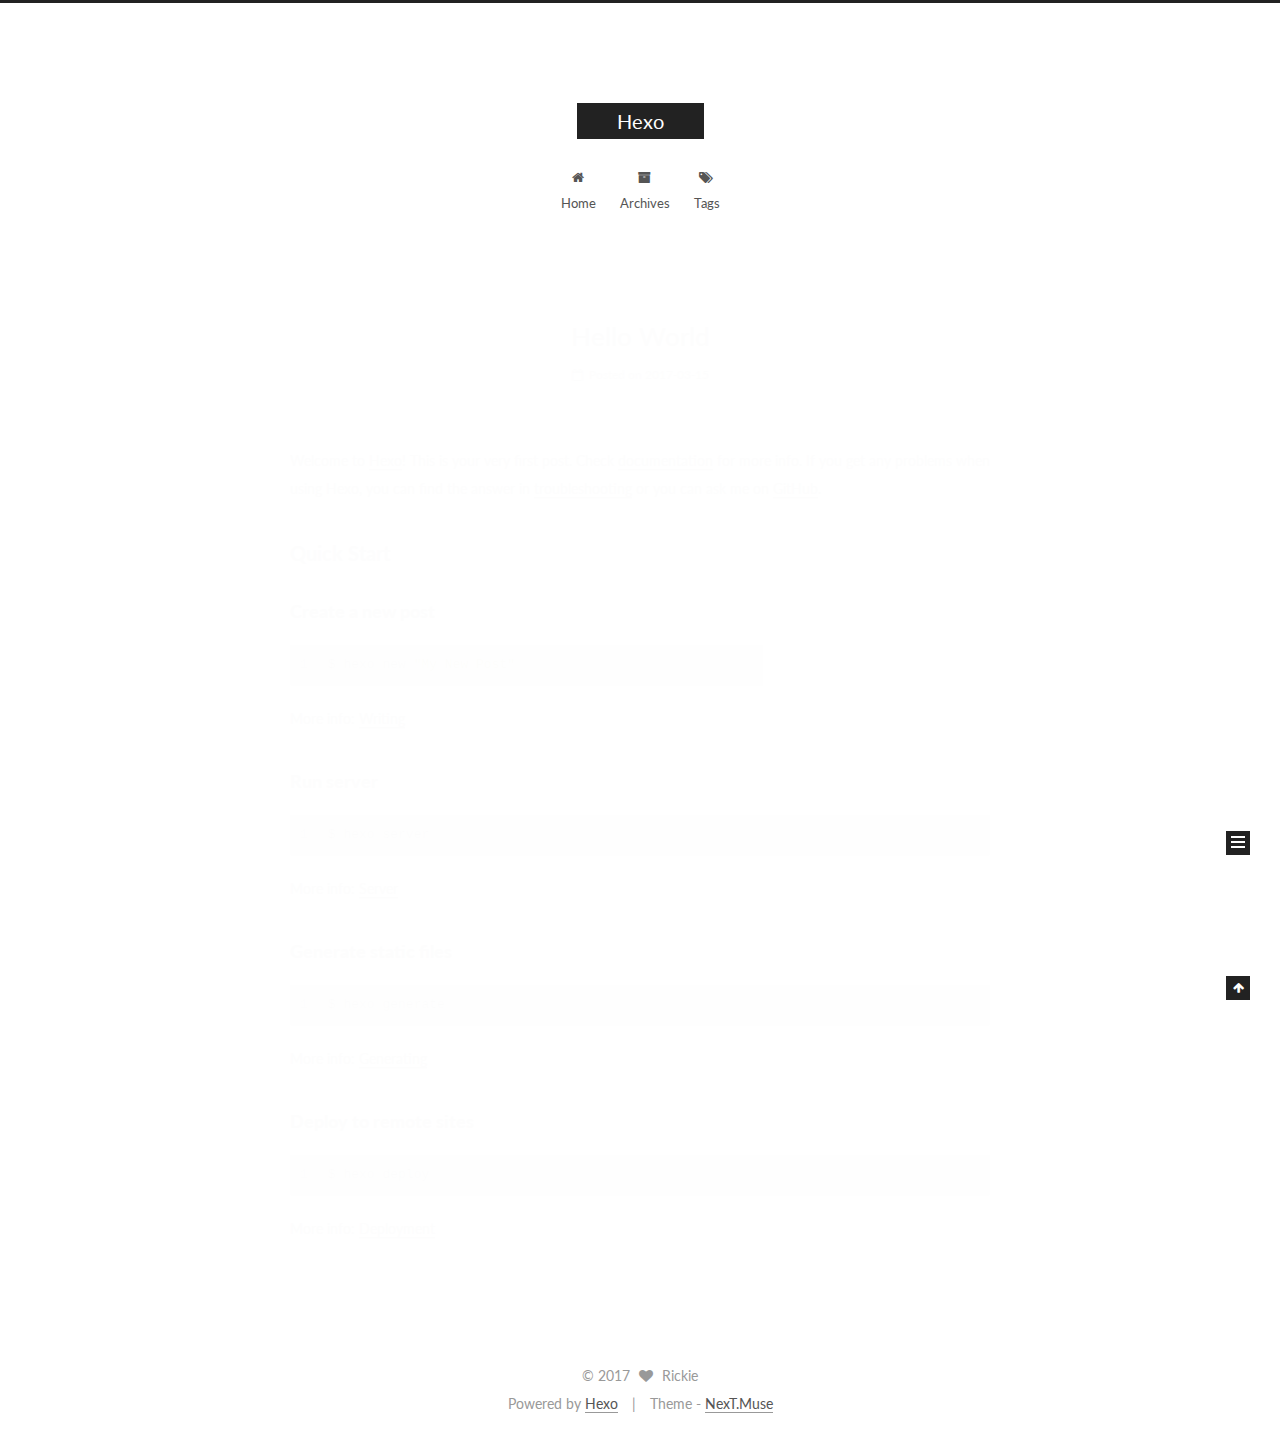
==== index.html @ 15cd51b5 "Site updated: 2017-03-19 14:43:54" ====
<!doctype html>



  


<html class="theme-next muse use-motion" lang="">
<head>
  <meta charset="UTF-8"/>
<meta http-equiv="X-UA-Compatible" content="IE=edge" />
<meta name="viewport" content="width=device-width, initial-scale=1, maximum-scale=1"/>



<meta http-equiv="Cache-Control" content="no-transform" />
<meta http-equiv="Cache-Control" content="no-siteapp" />















  
  
  <link href="/lib/fancybox/source/jquery.fancybox.css?v=2.1.5" rel="stylesheet" type="text/css" />




  
  
  
  

  
    
    
  

  

  

  

  

  
    
    
    <link href="//fonts.googleapis.com/css?family=Lato:300,300italic,400,400italic,700,700italic&subset=latin,latin-ext" rel="stylesheet" type="text/css">
  






<link href="/lib/font-awesome/css/font-awesome.min.css?v=4.6.2" rel="stylesheet" type="text/css" />

<link href="/css/main.css?v=5.1.0" rel="stylesheet" type="text/css" />


  <meta name="keywords" content="Hexo, NexT" />








  <link rel="shortcut icon" type="image/x-icon" href="/favicon.ico?v=5.1.0" />






<meta property="og:type" content="website">
<meta property="og:title" content="Hexo">
<meta property="og:url" content="http://yoursite.com/index.html">
<meta property="og:site_name" content="Hexo">
<meta name="twitter:card" content="summary">
<meta name="twitter:title" content="Hexo">



<script type="text/javascript" id="hexo.configurations">
  var NexT = window.NexT || {};
  var CONFIG = {
    root: '/',
    scheme: 'Muse',
    sidebar: {"position":"left","display":"post","offset":12,"offset_float":0,"b2t":false,"scrollpercent":false},
    fancybox: true,
    motion: true,
    duoshuo: {
      userId: '0',
      author: 'Author'
    },
    algolia: {
      applicationID: '',
      apiKey: '',
      indexName: '',
      hits: {"per_page":10},
      labels: {"input_placeholder":"Search for Posts","hits_empty":"We didn't find any results for the search: ${query}","hits_stats":"${hits} results found in ${time} ms"}
    }
  };
</script>



  <link rel="canonical" href="http://yoursite.com/"/>





  <title> Hexo </title>
</head>

<body itemscope itemtype="http://schema.org/WebPage" lang="">

  














  
  
    
  

  <div class="container one-collumn sidebar-position-left 
   page-home 
 ">
    <div class="headband"></div>

    <header id="header" class="header" itemscope itemtype="http://schema.org/WPHeader">
      <div class="header-inner"><div class="site-brand-wrapper">
  <div class="site-meta ">
    

    <div class="custom-logo-site-title">
      <a href="/"  class="brand" rel="start">
        <span class="logo-line-before"><i></i></span>
        <span class="site-title">Hexo</span>
        <span class="logo-line-after"><i></i></span>
      </a>
    </div>
      
        <p class="site-subtitle"></p>
      
  </div>

  <div class="site-nav-toggle">
    <button>
      <span class="btn-bar"></span>
      <span class="btn-bar"></span>
      <span class="btn-bar"></span>
    </button>
  </div>
</div>

<nav class="site-nav">
  

  
    <ul id="menu" class="menu">
      
        
        <li class="menu-item menu-item-home">
          <a href="/" rel="section">
            
              <i class="menu-item-icon fa fa-fw fa-home"></i> <br />
            
            Home
          </a>
        </li>
      
        
        <li class="menu-item menu-item-archives">
          <a href="/archives" rel="section">
            
              <i class="menu-item-icon fa fa-fw fa-archive"></i> <br />
            
            Archives
          </a>
        </li>
      
        
        <li class="menu-item menu-item-tags">
          <a href="/tags" rel="section">
            
              <i class="menu-item-icon fa fa-fw fa-tags"></i> <br />
            
            Tags
          </a>
        </li>
      

      
    </ul>
  

  
</nav>



 </div>
    </header>

    <main id="main" class="main">
      <div class="main-inner">
        <div class="content-wrap">
          <div id="content" class="content">
            
  <section id="posts" class="posts-expand">
    
      

  

  
  
  

  <article class="post post-type-normal " itemscope itemtype="http://schema.org/Article">
    <link itemprop="mainEntityOfPage" href="http://yoursite.com/2017/03/15/hello-world/">

    <span hidden itemprop="author" itemscope itemtype="http://schema.org/Person">
      <meta itemprop="name" content="Rickie">
      <meta itemprop="description" content="">
      <meta itemprop="image" content="/images/avatar.gif">
    </span>

    <span hidden itemprop="publisher" itemscope itemtype="http://schema.org/Organization">
      <meta itemprop="name" content="Hexo">
    </span>

    
      <header class="post-header">

        
        
          <h1 class="post-title" itemprop="name headline">
            
            
              
                
                <a class="post-title-link" href="/2017/03/15/hello-world/" itemprop="url">
                  Hello World
                </a>
              
            
          </h1>
        

        <div class="post-meta">
          <span class="post-time">
            
              <span class="post-meta-item-icon">
                <i class="fa fa-calendar-o"></i>
              </span>
              
                <span class="post-meta-item-text">Posted on</span>
              
              <time title="Post created" itemprop="dateCreated datePublished" datetime="2017-03-15T21:33:01+08:00">
                2017-03-15
              </time>
            

            

            
          </span>

          

          
            
          

          
          

          

          

          

        </div>
      </header>
    


    <div class="post-body" itemprop="articleBody">

      
      

      
        
          
            <p>Welcome to <a href="https://hexo.io/" target="_blank" rel="external">Hexo</a>! This is your very first post. Check <a href="https://hexo.io/docs/" target="_blank" rel="external">documentation</a> for more info. If you get any problems when using Hexo, you can find the answer in <a href="https://hexo.io/docs/troubleshooting.html" target="_blank" rel="external">troubleshooting</a> or you can ask me on <a href="https://github.com/hexojs/hexo/issues" target="_blank" rel="external">GitHub</a>.</p>
<h2 id="Quick-Start"><a href="#Quick-Start" class="headerlink" title="Quick Start"></a>Quick Start</h2><h3 id="Create-a-new-post"><a href="#Create-a-new-post" class="headerlink" title="Create a new post"></a>Create a new post</h3><figure class="highlight bash"><table><tr><td class="gutter"><pre><div class="line">1</div></pre></td><td class="code"><pre><div class="line">$ hexo new <span class="string">"My New Post"</span></div></pre></td></tr></table></figure>
<p>More info: <a href="https://hexo.io/docs/writing.html" target="_blank" rel="external">Writing</a></p>
<h3 id="Run-server"><a href="#Run-server" class="headerlink" title="Run server"></a>Run server</h3><figure class="highlight bash"><table><tr><td class="gutter"><pre><div class="line">1</div></pre></td><td class="code"><pre><div class="line">$ hexo server</div></pre></td></tr></table></figure>
<p>More info: <a href="https://hexo.io/docs/server.html" target="_blank" rel="external">Server</a></p>
<h3 id="Generate-static-files"><a href="#Generate-static-files" class="headerlink" title="Generate static files"></a>Generate static files</h3><figure class="highlight bash"><table><tr><td class="gutter"><pre><div class="line">1</div></pre></td><td class="code"><pre><div class="line">$ hexo generate</div></pre></td></tr></table></figure>
<p>More info: <a href="https://hexo.io/docs/generating.html" target="_blank" rel="external">Generating</a></p>
<h3 id="Deploy-to-remote-sites"><a href="#Deploy-to-remote-sites" class="headerlink" title="Deploy to remote sites"></a>Deploy to remote sites</h3><figure class="highlight bash"><table><tr><td class="gutter"><pre><div class="line">1</div></pre></td><td class="code"><pre><div class="line">$ hexo deploy</div></pre></td></tr></table></figure>
<p>More info: <a href="https://hexo.io/docs/deployment.html" target="_blank" rel="external">Deployment</a></p>

          
        
      
    </div>

    <div>
      
    </div>

    <div>
      
    </div>

    <div>
      
    </div>

    <footer class="post-footer">
      

      

      

      
      
        <div class="post-eof"></div>
      
    </footer>
  </article>


    
  </section>

  

          
          </div>
          


          

        </div>
        
          
  
  <div class="sidebar-toggle">
    <div class="sidebar-toggle-line-wrap">
      <span class="sidebar-toggle-line sidebar-toggle-line-first"></span>
      <span class="sidebar-toggle-line sidebar-toggle-line-middle"></span>
      <span class="sidebar-toggle-line sidebar-toggle-line-last"></span>
    </div>
  </div>

  <aside id="sidebar" class="sidebar">
    <div class="sidebar-inner">

      

      

      <section class="site-overview sidebar-panel sidebar-panel-active">
        <div class="site-author motion-element" itemprop="author" itemscope itemtype="http://schema.org/Person">
          <img class="site-author-image" itemprop="image"
               src="/images/avatar.gif"
               alt="Rickie" />
          <p class="site-author-name" itemprop="name">Rickie</p>
           
              <p class="site-description motion-element" itemprop="description"></p>
          
        </div>
        <nav class="site-state motion-element">

          
            <div class="site-state-item site-state-posts">
              <a href="/archives">
                <span class="site-state-item-count">1</span>
                <span class="site-state-item-name">posts</span>
              </a>
            </div>
          

          

          

        </nav>

        

        <div class="links-of-author motion-element">
          
        </div>

        
        

        
        

        


      </section>

      

      

    </div>
  </aside>


        
      </div>
    </main>

    <footer id="footer" class="footer">
      <div class="footer-inner">
        <div class="copyright" >
  
  &copy; 
  <span itemprop="copyrightYear">2017</span>
  <span class="with-love">
    <i class="fa fa-heart"></i>
  </span>
  <span class="author" itemprop="copyrightHolder">Rickie</span>
</div>


<div class="powered-by">
  Powered by <a class="theme-link" href="https://hexo.io">Hexo</a>
</div>

<div class="theme-info">
  Theme -
  <a class="theme-link" href="https://github.com/iissnan/hexo-theme-next">
    NexT.Muse
  </a>
</div>


        

        
      </div>
    </footer>

    
      <div class="back-to-top">
        <i class="fa fa-arrow-up"></i>
        
      </div>
    
    
  </div>

  

<script type="text/javascript">
  if (Object.prototype.toString.call(window.Promise) !== '[object Function]') {
    window.Promise = null;
  }
</script>









  




  
  <script type="text/javascript" src="/lib/jquery/index.js?v=2.1.3"></script>

  
  <script type="text/javascript" src="/lib/fastclick/lib/fastclick.min.js?v=1.0.6"></script>

  
  <script type="text/javascript" src="/lib/jquery_lazyload/jquery.lazyload.js?v=1.9.7"></script>

  
  <script type="text/javascript" src="/lib/velocity/velocity.min.js?v=1.2.1"></script>

  
  <script type="text/javascript" src="/lib/velocity/velocity.ui.min.js?v=1.2.1"></script>

  
  <script type="text/javascript" src="/lib/fancybox/source/jquery.fancybox.pack.js?v=2.1.5"></script>


  


  <script type="text/javascript" src="/js/src/utils.js?v=5.1.0"></script>

  <script type="text/javascript" src="/js/src/motion.js?v=5.1.0"></script>



  
  

  

  


  <script type="text/javascript" src="/js/src/bootstrap.js?v=5.1.0"></script>



  



  




	





  





  





  



  
  

  

  

  

  


  

</body>
</html>
---- css/main.css ----
/* normalize.css v3.0.2 | MIT License | git.io/normalize */
html {
  font-family: sans-serif; /* 1 */
  -ms-text-size-adjust: 100%; /* 2 */
  -webkit-text-size-adjust: 100%; /* 2 */
}
body {
  margin: 0;
}
article,
aside,
details,
figcaption,
figure,
footer,
header,
hgroup,
main,
menu,
nav,
section,
summary {
  display: block;
}
audio,
canvas,
progress,
video {
  display: inline-block; /* 1 */
  vertical-align: baseline; /* 2 */
}
audio:not([controls]) {
  display: none;
  height: 0;
}
[hidden],
template {
  display: none;
}
a {
  background-color: transparent;
}
a:active,
a:hover {
  outline: 0;
}
abbr[title] {
  border-bottom: 1px dotted;
}
b,
strong {
  font-weight: bold;
}
dfn {
  font-style: italic;
}
h1 {
  font-size: 2em;
  margin: 0.67em 0;
}
mark {
  background: #ff0;
  color: #000;
}
small {
  font-size: 80%;
}
sub,
sup {
  font-size: 75%;
  line-height: 0;
  position: relative;
  vertical-align: baseline;
}
sup {
  top: -0.5em;
}
sub {
  bottom: -0.25em;
}
img {
  border: 0;
}
svg:not(:root) {
  overflow: hidden;
}
figure {
  margin: 1em 40px;
}
hr {
  -moz-box-sizing: content-box;
  box-sizing: content-box;
  height: 0;
}
pre {
  overflow: auto;
}
code,
kbd,
pre,
samp {
  font-family: monospace, monospace;
  font-size: 1em;
}
button,
input,
optgroup,
select,
textarea {
  color: inherit; /* 1 */
  font: inherit; /* 2 */
  margin: 0; /* 3 */
}
button {
  overflow: visible;
}
button,
select {
  text-transform: none;
}
button,
html input[type="button"],
input[type="reset"],
input[type="submit"] {
  -webkit-appearance: button; /* 2 */
  cursor: pointer; /* 3 */
}
button[disabled],
html input[disabled] {
  cursor: default;
}
button::-moz-focus-inner,
input::-moz-focus-inner {
  border: 0;
  padding: 0;
}
input {
  line-height: normal;
}
input[type="checkbox"],
input[type="radio"] {
  box-sizing: border-box; /* 1 */
  padding: 0; /* 2 */
}
input[type="number"]::-webkit-inner-spin-button,
input[type="number"]::-webkit-outer-spin-button {
  height: auto;
}
input[type="search"] {
  -webkit-appearance: textfield; /* 1 */
  -moz-box-sizing: content-box;
  -webkit-box-sizing: content-box; /* 2 */
  box-sizing: content-box;
}
input[type="search"]::-webkit-search-cancel-button,
input[type="search"]::-webkit-search-decoration {
  -webkit-appearance: none;
}
fieldset {
  border: 1px solid #c0c0c0;
  margin: 0 2px;
  padding: 0.35em 0.625em 0.75em;
}
legend {
  border: 0; /* 1 */
  padding: 0; /* 2 */
}
textarea {
  overflow: auto;
}
optgroup {
  font-weight: bold;
}
table {
  border-collapse: collapse;
  border-spacing: 0;
}
td,
th {
  padding: 0;
}
::selection {
  background: #262a30;
  color: #fff;
}
body {
  position: relative;
  font-family: 'Lato', "PingFang SC", "Microsoft YaHei", sans-serif;
  font-size: 14px;
  line-height: 2;
  color: #555;
  background: #fff;
}
@media (max-width: 767px) {
  body {
    padding-right: 0 !important;
  }
}
@media (min-width: 768px) and (max-width: 991px) {
  body {
    padding-right: 0 !important;
  }
}
@media (min-width: 1600px) {
  body {
    font-size: 16px;
  }
}
h1,
h2,
h3,
h4,
h5,
h6 {
  margin: 0;
  padding: 0;
  font-weight: bold;
  line-height: 1.5;
  font-family: 'Lato', "PingFang SC", "Microsoft YaHei", sans-serif;
}
h2,
h3,
h4,
h5,
h6 {
  margin: 20px 0 15px;
}
h1 {
  font-size: 22px;
}
@media (max-width: 767px) {
  h1 {
    font-size: 18px;
  }
}
h2 {
  font-size: 20px;
}
@media (max-width: 767px) {
  h2 {
    font-size: 16px;
  }
}
h3 {
  font-size: 18px;
}
@media (max-width: 767px) {
  h3 {
    font-size: 14px;
  }
}
h4 {
  font-size: 16px;
}
@media (max-width: 767px) {
  h4 {
    font-size: 12px;
  }
}
h5 {
  font-size: 14px;
}
@media (max-width: 767px) {
  h5 {
    font-size: 10px;
  }
}
h6 {
  font-size: 12px;
}
@media (max-width: 767px) {
  h6 {
    font-size: 8px;
  }
}
p {
  margin: 0 0 25px 0;
}
a {
  color: #555;
  text-decoration: none;
  border-bottom: 1px solid #999;
  word-wrap: break-word;
}
a:hover {
  color: #222;
  border-bottom-color: #222;
}
blockquote {
  margin: 0;
  padding: 0;
}
img {
  display: block;
  margin: auto;
  max-width: 100%;
  height: auto;
}
hr {
  margin: 40px 0;
  height: 3px;
  border: none;
  background-color: #ddd;
  background-image: repeating-linear-gradient(-45deg, #fff, #fff 4px, transparent 4px, transparent 8px);
}
blockquote {
  padding: 0 15px;
  color: #666;
  border-left: 4px solid #ddd;
}
blockquote cite::before {
  content: "-";
  padding: 0 5px;
}
dt {
  font-weight: 700;
}
dd {
  margin: 0;
  padding: 0;
}
.text-left {
  text-align: left;
}
.text-center {
  text-align: center;
}
.text-right {
  text-align: right;
}
.text-justify {
  text-align: justify;
}
.text-nowrap {
  white-space: nowrap;
}
.text-lowercase {
  text-transform: lowercase;
}
.text-uppercase {
  text-transform: uppercase;
}
.text-capitalize {
  text-transform: capitalize;
}
.center-block {
  display: block;
  margin-left: auto;
  margin-right: auto;
}
.clearfix:before,
.clearfix:after {
  content: " ";
  display: table;
}
.clearfix:after {
  clear: both;
}
.pullquote {
  width: 45%;
}
.pullquote.left {
  float: left;
  margin-left: 5px;
  margin-right: 10px;
}
.pullquote.right {
  float: right;
  margin-left: 10px;
  margin-right: 5px;
}
.affix.affix.affix {
  position: fixed;
}
.translation {
  margin-top: -20px;
  font-size: 14px;
  color: #999;
}
.scrollbar-measure {
  width: 100px;
  height: 100px;
  overflow: scroll;
  position: absolute;
  top: -9999px;
}
.use-motion .motion-element {
  opacity: 0;
}
table {
  margin: 20px 0;
  width: 100%;
  border-collapse: collapse;
  border-spacing: 0;
  border: 1px solid #ddd;
  font-size: 14px;
  table-layout: fixed;
  word-wrap: break-all;
}
table>tbody>tr:nth-of-type(odd) {
  background-color: #f9f9f9;
}
table>tbody>tr:hover {
  background-color: #f5f5f5;
}
caption,
th,
td {
  padding: 8px;
  text-align: left;
  vertical-align: middle;
  font-weight: normal;
}
th,
td {
  border-bottom: 3px solid #ddd;
  border-right: 1px solid #eee;
}
th {
  padding-bottom: 10px;
  font-weight: 700;
}
td {
  border-bottom-width: 1px;
}
html,
body {
  height: 100%;
}
.container {
  position: relative;
  min-height: 100%;
}
.header-inner {
  margin: 0 auto;
  padding: 100px 0 70px;
  width: 700px;
}
@media (min-width: 1600px) {
  .container .header-inner {
    width: 900px;
  }
}
.main {
  padding-bottom: 150px;
}
.main-inner {
  margin: 0 auto;
  width: 700px;
}
@media (min-width: 1600px) {
  .container .main-inner {
    width: 900px;
  }
}
.footer {
  position: absolute;
  left: 0;
  bottom: 0;
  width: 100%;
  min-height: 50px;
}
.footer-inner {
  box-sizing: border-box;
  margin: 20px auto;
  width: 700px;
}
@media (min-width: 1600px) {
  .container .footer-inner {
    width: 900px;
  }
}
pre,
.highlight {
  overflow: auto;
  margin: 20px 0;
  padding: 0;
  font-size: 13px;
  color: #4d4d4c;
  background: #f7f7f7;
  line-height: 1.6;
}
pre,
code {
  font-family: consolas, Menlo, "PingFang SC", "Microsoft YaHei", monospace;
}
code {
  padding: 2px 4px;
  word-wrap: break-word;
  color: #555;
  background: #eee;
  border-radius: 3px;
  font-size: 13px;
}
pre code {
  padding: 0;
  color: #4d4d4c;
  background: none;
  text-shadow: none;
}
.highlight {
  border-radius: 1px;
}
.highlight pre {
  border: none;
  margin: 0;
  padding: 10px 0;
}
.highlight table {
  margin: 0;
  width: auto;
  border: none;
}
.highlight td {
  border: none;
  padding: 0;
}
.highlight figcaption {
  font-size: 1em;
  color: #4d4d4c;
  line-height: 1em;
  margin-bottom: 1em;
}
.highlight figcaption:before,
.highlight figcaption:after {
  content: " ";
  display: table;
}
.highlight figcaption:after {
  clear: both;
}
.highlight figcaption a {
  float: right;
  color: #4d4d4c;
}
.highlight figcaption a:hover {
  border-bottom-color: #4d4d4c;
}
.highlight .gutter pre {
  padding-left: 10px;
  padding-right: 10px;
  color: #869194;
  text-align: right;
  background-color: #eff2f3;
}
.highlight .code pre {
  padding-left: 10px;
  padding-right: 10px;
  background-color: #f7f7f7;
}
.highlight .line {
  height: 20px;
}
.gutter {
  -webkit-user-select: none;
  -moz-user-select: none;
  -ms-user-select: none;
  user-select: none;
}
.gist table {
  width: auto;
}
.gist table td {
  border: none;
}
pre .deletion {
  background: #fdd;
}
pre .addition {
  background: #dfd;
}
pre .meta {
  color: #8959a8;
}
pre .comment {
  color: #8e908c;
}
pre .variable,
pre .attribute,
pre .tag,
pre .regexp,
pre .ruby .constant,
pre .xml .tag .title,
pre .xml .pi,
pre .xml .doctype,
pre .html .doctype,
pre .css .id,
pre .css .class,
pre .css .pseudo {
  color: #c82829;
}
pre .number,
pre .preprocessor,
pre .built_in,
pre .literal,
pre .params,
pre .constant,
pre .command {
  color: #f5871f;
}
pre .ruby .class .title,
pre .css .rules .attribute,
pre .string,
pre .value,
pre .inheritance,
pre .header,
pre .ruby .symbol,
pre .xml .cdata,
pre .special,
pre .number,
pre .formula {
  color: #718c00;
}
pre .title,
pre .css .hexcolor {
  color: #3e999f;
}
pre .function,
pre .python .decorator,
pre .python .title,
pre .ruby .function .title,
pre .ruby .title .keyword,
pre .perl .sub,
pre .javascript .title,
pre .coffeescript .title {
  color: #4271ae;
}
pre .keyword,
pre .javascript .function {
  color: #8959a8;
}
.full-image.full-image.full-image {
  border: none;
  max-width: 100%;
  width: auto;
  margin: 20px auto;
}
@media (min-width: 992px) {
  .full-image.full-image.full-image {
    max-width: none;
    width: 110%;
    margin: 25px -5%;
  }
}
.blockquote-center,
.page-home .post-type-quote blockquote,
.page-post-detail .post-type-quote blockquote {
  position: relative;
  margin: 40px 0;
  padding: 0;
  border-left: none;
  text-align: center;
}
.blockquote-center::before,
.page-home .post-type-quote blockquote::before,
.page-post-detail .post-type-quote blockquote::before,
.blockquote-center::after,
.page-home .post-type-quote blockquote::after,
.page-post-detail .post-type-quote blockquote::after {
  position: absolute;
  content: ' ';
  display: block;
  width: 100%;
  height: 24px;
  opacity: 0.2;
  background-repeat: no-repeat;
  background-position: 0 -6px;
  background-size: 22px 22px;
}
.blockquote-center::before,
.page-home .post-type-quote blockquote::before,
.page-post-detail .post-type-quote blockquote::before {
  top: -20px;
  background-image: url("../images/quote-l.svg");
  border-top: 1px solid #ccc;
}
.blockquote-center::after,
.page-home .post-type-quote blockquote::after,
.page-post-detail .post-type-quote blockquote::after {
  bottom: -20px;
  background-image: url("../images/quote-r.svg");
  border-bottom: 1px solid #ccc;
  background-position: 100% 8px;
}
.blockquote-center p,
.page-home .post-type-quote blockquote p,
.page-post-detail .post-type-quote blockquote p,
.blockquote-center div,
.page-home .post-type-quote blockquote div,
.page-post-detail .post-type-quote blockquote div {
  text-align: center;
}
.post .post-body .group-picture img {
  box-sizing: border-box;
  padding: 0 3px;
  border: none;
}
.post .group-picture-row {
  overflow: hidden;
  margin-top: 6px;
}
.post .group-picture-row:first-child {
  margin-top: 0;
}
.post .group-picture-column {
  float: left;
}
.page-post-detail .post-body .group-picture-column {
  float: none;
  margin-top: 10px;
  width: auto !important;
}
.page-post-detail .post-body .group-picture-column img {
  margin: 0 auto;
}
.page-archive .group-picture-container {
  overflow: hidden;
}
.page-archive .group-picture-row {
  float: left;
}
.page-archive .group-picture-row:first-child {
  margin-top: 6px;
}
.page-archive .group-picture-column {
  max-width: 150px;
  max-height: 150px;
}
.note {
  padding: 20px;
  margin: 20px 0;
  border: 1px solid #eee;
  border-left-width: 5px;
  border-radius: 3px;
}
.note h2,
.note h3,
.note h4,
.note h5,
.note h6 {
  margin-top: 0;
  margin-bottom: 5px;
}
.note p:last-child {
  margin-bottom: 0;
}
.note code {
  border-radius: 3px;
}
.note+.note {
  margin-top: -5px;
}
.default {
  border-left-color: #777;
}
.default h2,
.default h3,
.default h4,
.default h5,
.default h6 {
  color: #777;
}
.primary {
  border-left-color: #428bca;
}
.primary h2,
.primary h3,
.primary h4,
.primary h5,
.primary h6 {
  color: #428bca;
}
.success {
  border-left-color: #5cb85c;
}
.success h2,
.success h3,
.success h4,
.success h5,
.success h6 {
  color: #5cb85c;
}
.danger {
  border-left-color: #d9534f;
}
.danger h2,
.danger h3,
.danger h4,
.danger h5,
.danger h6 {
  color: #d9534f;
}
.warning {
  border-left-color: #f0ad4e;
}
.warning h2,
.warning h3,
.warning h4,
.warning h5,
.warning h6 {
  color: #f0ad4e;
}
.info {
  border-left-color: #5bc0de;
}
.info h2,
.info h3,
.info h4,
.info h5,
.info h6 {
  color: #5bc0de;
}
.btn {
  display: inline-block;
  padding: 0 20px;
  font-size: 14px;
  color: #fff;
  background: #222;
  border: 2px solid #222;
  text-decoration: none;
  border-radius: 0;
  transition-property: background-color;
  transition-duration: 0.2s;
  transition-timing-function: ease-in-out;
  transition-delay: 0s;
}
.btn:hover,
.post-button .btn:hover {
  border-color: #222;
  color: #222;
  background: #fff;
}
.btn-bar {
  display: block;
  width: 22px;
  height: 2px;
  background: #555;
  border-radius: 1px;
}
.btn-bar+.btn-bar {
  margin-top: 4px;
}
.pagination {
  margin: 120px 0 40px;
  text-align: center;
  border-top: 1px solid #eee;
}
.page-number-basic,
.pagination .prev,
.pagination .next,
.pagination .page-number,
.pagination .space {
  display: inline-block;
  position: relative;
  top: -1px;
  margin: 0 10px;
  padding: 0 10px;
  line-height: 30px;
}
@media (max-width: 767px) {
  .page-number-basic,
  .pagination .prev,
  .pagination .next,
  .pagination .page-number,
  .pagination .space {
    margin: 0 5px;
  }
}
.pagination .prev,
.pagination .next,
.pagination .page-number {
  border-bottom: 0;
  border-top: 1px solid #eee;
  transition-property: border-color;
  transition-duration: 0.2s;
  transition-timing-function: ease-in-out;
  transition-delay: 0s;
}
.pagination .prev:hover,
.pagination .next:hover,
.pagination .page-number:hover {
  border-top-color: #222;
}
.pagination .space {
  padding: 0;
  margin: 0;
}
.pagination .prev {
  margin-left: 0;
}
.pagination .next {
  margin-right: 0;
}
.pagination .page-number.current {
  color: #fff;
  background: #ccc;
  border-top-color: #ccc;
}
@media (max-width: 767px) {
  .pagination {
    border-top: none;
  }
  .pagination .prev,
  .pagination .next,
  .pagination .page-number {
    margin-bottom: 10px;
    border-top: 0;
    border-bottom: 1px solid #eee;
  }
  .pagination .prev:hover,
  .pagination .next:hover,
  .pagination .page-number:hover {
    border-bottom-color: #222;
  }
}
.comments {
  margin: 60px 20px 0;
}
.tag-cloud {
  text-align: center;
}
.tag-cloud a {
  display: inline-block;
  margin: 10px;
}
.back-to-top {
  box-sizing: border-box;
  position: fixed;
  bottom: -100px;
  right: 30px;
  z-index: 1050;
  padding: 0 6px;
  width: 24px;
  background: #222;
  font-size: 12px;
  opacity: 1;
  color: #fff;
  cursor: pointer;
  text-align: center;
  -webkit-transform: translateZ(0);
  transition-property: bottom;
  transition-duration: 0.2s;
  transition-timing-function: ease-in-out;
  transition-delay: 0s;
}
@media (max-width: 767px) {
  .back-to-top {
    display: none;
  }
}
@media (min-width: 768px) and (max-width: 991px) {
  .back-to-top {
    display: none;
  }
}
.back-to-top.back-to-top-on {
  bottom: 19px;
}
.header {
  background: #fff;
}
.header-inner {
  position: relative;
}
.headband {
  height: 3px;
  background: #222;
}
.site-meta {
  margin: 0;
  text-align: center;
}
@media (max-width: 767px) {
  .site-meta {
    text-align: center;
  }
}
.brand {
  position: relative;
  display: inline-block;
  padding: 0 40px;
  color: #fff;
  background: #222;
  border-bottom: none;
}
.brand:hover {
  color: #fff;
}
.logo {
  display: inline-block;
  margin-right: 5px;
  line-height: 36px;
  vertical-align: top;
}
.site-title {
  display: inline-block;
  vertical-align: top;
  line-height: 36px;
  font-size: 20px;
  font-weight: normal;
  font-family: 'Lato', "PingFang SC", "Microsoft YaHei", sans-serif;
}
.site-subtitle {
  margin-top: 10px;
  font-size: 13px;
  color: #999;
}
.use-motion .brand {
  opacity: 0;
}
.use-motion .logo,
.use-motion .site-title,
.use-motion .site-subtitle {
  opacity: 0;
  position: relative;
  top: -10px;
}
.site-nav-toggle {
  display: none;
  position: absolute;
  top: 10px;
  left: 10px;
}
@media (max-width: 767px) {
  .site-nav-toggle {
    display: block;
  }
}
.site-nav-toggle button {
  margin-top: 2px;
  padding: 9px 10px;
  background: transparent;
  border: none;
}
@media (max-width: 767px) {
  .site-nav {
    display: none;
    margin: 0 -10px;
    padding: 0 10px;
    clear: both;
    border-top: 1px solid #ddd;
  }
}
@media (min-width: 768px) and (max-width: 991px) {
  .site-nav {
    display: block !important;
  }
}
@media (min-width: 992px) {
  .site-nav {
    display: block !important;
  }
}
.menu {
  margin-top: 20px;
  padding-left: 0;
  text-align: center;
}
.menu .menu-item {
  display: inline-block;
  margin: 0 10px;
  list-style: none;
}
@media screen and (max-width: 767px) {
  .menu .menu-item {
    margin-top: 10px;
  }
}
.menu .menu-item a {
  display: block;
  font-size: 13px;
  line-height: inherit;
  border-bottom: 1px solid transparent;
  transition-property: border-color;
  transition-duration: 0.2s;
  transition-timing-function: ease-in-out;
  transition-delay: 0s;
}
.menu .menu-item a:hover {
  border-bottom-color: #222;
}
.menu .menu-item .fa {
  margin-right: 5px;
}
.use-motion .menu-item {
  opacity: 0;
}
.post-body {
  font-family: 'Lato', "PingFang SC", "Microsoft YaHei", sans-serif;
}
@media (max-width: 767px) {
  .post-body {
    word-break: break-word;
  }
}
.post-body .fancybox img {
  display: block !important;
  margin: 0 auto;
  cursor: pointer;
  cursor: zoom-in;
  cursor: -webkit-zoom-in;
}
.post-body .image-caption,
.post-body .figure .caption {
  margin: 10px auto 15px;
  text-align: center;
  font-size: 14px;
  color: #999;
  font-weight: bold;
  line-height: 1;
}
.post-sticky-flag {
  display: inline-block;
  font-size: 16px;
  -ms-transform: rotate(30deg);
  -webkit-transform: rotate(30deg);
  -moz-transform: rotate(30deg);
  -ms-transform: rotate(30deg);
  -o-transform: rotate(30deg);
  transform: rotate(30deg);
}
.posts-expand {
  padding-top: 40px;
}
@media (max-width: 767px) {
  .posts-expand {
    margin: 0 20px;
  }
  .post-body pre,
  .post-body .highlight {
    padding: 10px;
  }
  .post-body pre .gutter pre,
  .post-body .highlight .gutter pre {
    padding-right: 10px;
  }
}
@media (min-width: 992px) {
  .posts-expand .post-body {
    text-align: justify;
  }
}
.posts-expand .post-body h2,
.posts-expand .post-body h3,
.posts-expand .post-body h4,
.posts-expand .post-body h5,
.posts-expand .post-body h6 {
  padding-top: 10px;
}
.posts-expand .post-body h2 .header-anchor,
.posts-expand .post-body h3 .header-anchor,
.posts-expand .post-body h4 .header-anchor,
.posts-expand .post-body h5 .header-anchor,
.posts-expand .post-body h6 .header-anchor {
  float: right;
  margin-left: 10px;
  color: #ccc;
  border-bottom-style: none;
  visibility: hidden;
}
.posts-expand .post-body h2 .header-anchor:hover,
.posts-expand .post-body h3 .header-anchor:hover,
.posts-expand .post-body h4 .header-anchor:hover,
.posts-expand .post-body h5 .header-anchor:hover,
.posts-expand .post-body h6 .header-anchor:hover {
  color: inherit;
}
.posts-expand .post-body h2:hover .header-anchor,
.posts-expand .post-body h3:hover .header-anchor,
.posts-expand .post-body h4:hover .header-anchor,
.posts-expand .post-body h5:hover .header-anchor,
.posts-expand .post-body h6:hover .header-anchor {
  visibility: visible;
}
.posts-expand .post-body ul li {
  list-style: circle;
}
.posts-expand .post-body img {
  box-sizing: border-box;
  margin: auto;
  padding: 3px;
  border: 1px solid #ddd;
}
.posts-expand .fancybox img {
  margin: 0 auto;
}
@media (max-width: 767px) {
  .posts-collapse {
    margin: 0 20px;
  }
  .posts-collapse .post-title,
  .posts-collapse .post-meta {
    display: block;
    width: auto;
    text-align: left;
  }
}
.posts-collapse {
  position: relative;
  z-index: 1010;
  margin-left: 55px;
}
.posts-collapse::after {
  content: " ";
  position: absolute;
  top: 20px;
  left: 0;
  margin-left: -2px;
  width: 4px;
  height: 100%;
  background: #f5f5f5;
  z-index: -1;
}
@media (max-width: 767px) {
  .posts-collapse {
    margin: 0 20px;
  }
}
.posts-collapse .collection-title {
  position: relative;
  margin: 60px 0;
}
.posts-collapse .collection-title h2 {
  margin-left: 20px;
}
.posts-collapse .collection-title small {
  color: #bbb;
}
.posts-collapse .collection-title::before {
  content: " ";
  position: absolute;
  left: 0;
  top: 50%;
  margin-left: -4px;
  margin-top: -4px;
  width: 8px;
  height: 8px;
  background: #bbb;
  border-radius: 50%;
}
.posts-collapse .post {
  margin: 30px 0;
}
.posts-collapse .post-header {
  position: relative;
  transition-duration: 0.2s;
  transition-timing-function: ease-in-out;
  transition-delay: 0s;
  transition-property: border;
  border-bottom: 1px dashed #ccc;
}
.posts-collapse .post-header::before {
  content: " ";
  position: absolute;
  left: 0;
  top: 12px;
  width: 6px;
  height: 6px;
  margin-left: -4px;
  background: #bbb;
  border-radius: 50%;
  border: 1px solid #fff;
  transition-duration: 0.2s;
  transition-timing-function: ease-in-out;
  transition-delay: 0s;
  transition-property: background;
}
.posts-collapse .post-header:hover {
  border-bottom-color: #666;
}
.posts-collapse .post-header:hover::before {
  background: #222;
}
.posts-collapse .post-meta {
  position: absolute;
  font-size: 12px;
  left: 20px;
  top: 5px;
}
.posts-collapse .post-comments-count {
  display: none;
}
.posts-collapse .post-title {
  margin-left: 60px;
  font-size: 16px;
  font-weight: normal;
  line-height: inherit;
}
.posts-collapse .post-title::after {
  margin-left: 3px;
  opacity: 0.6;
}
.posts-collapse .post-title a {
  color: #666;
  border-bottom: none;
}
.page-home .post-type-quote .post-header,
.page-post-detail .post-type-quote .post-header,
.page-home .post-type-quote .post-tags,
.page-post-detail .post-type-quote .post-tags {
  display: none;
}
.posts-expand .post-title {
  font-size: 26px;
  text-align: center;
  word-break: break-word;
  font-weight: 400;
}
@media (max-width: 767px) {
  .posts-expand .post-title {
    font-size: 22px;
  }
}
.posts-expand .post-title-link {
  display: inline-block;
  position: relative;
  color: #555;
  border-bottom: none;
  line-height: 1.2;
  vertical-align: top;
}
.posts-expand .post-title-link::before {
  content: "";
  position: absolute;
  width: 100%;
  height: 2px;
  bottom: 0;
  left: 0;
  background-color: #000;
  visibility: hidden;
  -webkit-transform: scaleX(0);
  -moz-transform: scaleX(0);
  -ms-transform: scaleX(0);
  -o-transform: scaleX(0);
  transform: scaleX(0);
  transition-duration: 0.2s;
  transition-timing-function: ease-in-out;
  transition-delay: 0s;
}
.posts-expand .post-title-link:hover::before {
  visibility: visible;
  -webkit-transform: scaleX(1);
  -moz-transform: scaleX(1);
  -ms-transform: scaleX(1);
  -o-transform: scaleX(1);
  transform: scaleX(1);
}
.posts-expand .post-title-link .fa {
  font-size: 16px;
}
.posts-expand .post-meta {
  margin: 3px 0 60px 0;
  color: #999;
  font-family: 'Lato', "PingFang SC", "Microsoft YaHei", sans-serif;
  font-size: 12px;
  text-align: center;
}
.posts-expand .post-meta .post-category-list {
  display: inline-block;
  margin: 0;
  padding: 3px;
}
.posts-expand .post-meta .post-category-list-link {
  color: #999;
}
.posts-expand .post-meta .post-description {
  font-size: 14px;
  margin-top: 2px;
}
.post-meta-divider {
  margin: 0 0.5em;
}
.post-meta-item-icon {
  margin-right: 3px;
}
@media (min-width: 768px) and (max-width: 991px) {
  .post-meta-item-icon {
    display: inline-block;
  }
}
@media (max-width: 767px) {
  .post-meta-item-icon {
    display: inline-block;
  }
}
@media (min-width: 768px) and (max-width: 991px) {
  .post-meta-item-text {
    display: none;
  }
}
@media (max-width: 767px) {
  .post-meta-item-text {
    display: none;
  }
}
@media (max-width: 767px) {
  .posts-expand .post-comments-count {
    display: none;
  }
}
.social-like {
  font-size: 14px;
  height: 20px;
  text-align: center;
  border-top: 1px solid #eee;
  padding-top: 9px;
  margin-top: 45px;
  display: flex;
  justify-content: center;
}
.vk_like {
  width: 85px;
  height: 21px;
  padding-top: 7px;
  align-self: center;
}
.fb_like {
  height: 30px;
  align-self: center;
}
.post-button {
  margin-top: 50px;
}
.post-button .btn {
  color: #fff;
  font-size: 14px;
  background: #222;
  border-radius: 0;
  line-height: 2;
  margin: 0 4px 8px 4px;
}
.post-button .fa-fw {
  width: 1.285714285714286em;
  text-align: left;
}
.posts-expand .post-tags {
  margin-top: 40px;
  text-align: center;
}
.posts-expand .post-tags a {
  display: inline-block;
  margin-right: 10px;
  font-size: 13px;
}
.post-nav {
  display: table;
  margin-top: 15px;
  width: 100%;
  border-top: 1px solid #eee;
}
.post-nav-divider {
  display: table-cell;
  width: 10%;
}
.post-nav-item {
  display: table-cell;
  padding: 10px 0 0 0;
  width: 45%;
  vertical-align: top;
}
.post-nav-item a {
  position: relative;
  display: block;
  line-height: 25px;
  font-size: 14px;
  color: #555;
  border-bottom: none;
}
.post-nav-item a:hover {
  color: #222;
  border-bottom: none;
}
.post-nav-item a:active {
  top: 2px;
}
.post-nav-item .fa {
  position: absolute;
  top: 8px;
  left: 0;
  font-size: 12px;
}
.post-nav-next a {
  padding-left: 15px;
}
.post-nav-prev {
  text-align: right;
}
.post-nav-prev a {
  padding-right: 15px;
}
.post-nav-prev .fa {
  right: 0;
  left: auto;
}
.posts-expand .post-eof {
  display: block;
  margin: 80px auto 60px;
  width: 8%;
  height: 1px;
  background: #ccc;
  text-align: center;
}
.post:last-child .post-eof.post-eof.post-eof {
  display: none;
}
.post-gallery {
  display: table;
  table-layout: fixed;
  width: 100%;
  border-collapse: separate;
}
.post-gallery-row {
  display: table-row;
}
.post-gallery .post-gallery-img {
  display: table-cell;
  text-align: center;
  vertical-align: middle;
  border: none;
}
.post-gallery .post-gallery-img img {
  max-width: 100%;
  max-height: 100%;
  border: none;
}
.fancybox-close,
.fancybox-close:hover {
  border: none;
}
.sidebar {
  position: fixed;
  right: 0;
  top: 0;
  bottom: 0;
  width: 0;
  z-index: 1040;
  box-shadow: inset 0 2px 6px #000;
  background: #222;
  -webkit-transform: translateZ(0);
}
.sidebar a {
  color: #999;
  border-bottom-color: #555;
}
.sidebar a:hover {
  color: #eee;
}
@media (min-width: 768px) and (max-width: 991px) {
  .sidebar {
    display: none !important;
  }
}
@media (max-width: 767px) {
  .sidebar {
    display: none !important;
  }
}
.sidebar-inner {
  position: relative;
  padding: 20px 10px;
  color: #999;
  text-align: center;
}
.sidebar-toggle {
  position: fixed;
  right: 30px;
  bottom: 45px;
  width: 14px;
  height: 14px;
  padding: 5px;
  background: #222;
  line-height: 0;
  z-index: 1050;
  cursor: pointer;
  -webkit-transform: translateZ(0);
}
@media (min-width: 768px) and (max-width: 991px) {
  .sidebar-toggle {
    display: none;
  }
}
@media (max-width: 767px) {
  .sidebar-toggle {
    display: none;
  }
}
.sidebar-toggle-line {
  position: relative;
  display: inline-block;
  vertical-align: top;
  height: 2px;
  width: 100%;
  background: #fff;
  margin-top: 3px;
}
.sidebar-toggle-line:first-child {
  margin-top: 0;
}
.site-author-image {
  display: block;
  margin: 0 auto;
  padding: 2px;
  max-width: 96px;
  height: auto;
  border: 2px solid #333;
}
.site-author-name {
  margin: 5px 0 0;
  text-align: center;
  color: #f5f5f5;
  font-weight: normal;
}
.site-description {
  margin-top: 5px;
  text-align: center;
  font-size: 14px;
  color: #999;
}
.site-state {
  overflow: hidden;
  line-height: 1.4;
  white-space: nowrap;
  text-align: center;
}
.site-state-item {
  display: inline-block;
  padding: 0 15px;
  border-left: 1px solid #333;
}
.site-state-item:first-child {
  border-left: none;
}
.site-state-item a {
  border-bottom: none;
}
.site-state-item-count {
  display: block;
  text-align: center;
  color: inherit;
  font-weight: 600;
  font-size: 18px;
}
.site-state-item-name {
  font-size: 13px;
  color: inherit;
}
.feed-link {
  margin-top: 20px;
}
.feed-link a {
  display: inline-block;
  padding: 0 15px;
  color: #fc6423;
  border: 1px solid #fc6423;
  border-radius: 4px;
}
.feed-link a i {
  color: #fc6423;
  font-size: 14px;
}
.feed-link a:hover {
  color: #fff;
  background: #fc6423;
}
.feed-link a:hover i {
  color: #fff;
}
.links-of-author {
  margin-top: 20px;
}
.links-of-author a {
  display: inline-block;
  vertical-align: middle;
  margin-right: 10px;
  margin-bottom: 10px;
  border-bottom-color: #555;
  font-size: 13px;
}
.links-of-author a:before {
  display: inline-block;
  vertical-align: middle;
  margin-right: 3px;
  content: " ";
  width: 4px;
  height: 4px;
  border-radius: 50%;
  background: #00f9b9;
}
.links-of-blogroll {
  font-size: 13px;
}
.links-of-blogroll-title {
  margin-top: 20px;
  font-size: 14px;
  font-weight: 600;
}
.links-of-blogroll-list {
  margin: 0;
  padding: 0;
  list-style: none;
}
.links-of-blogroll-item {
  padding: 2px 10px;
}
.sidebar-nav {
  margin: 0 0 20px;
  padding-left: 0;
}
.sidebar-nav li {
  display: inline-block;
  cursor: pointer;
  border-bottom: 1px solid transparent;
  font-size: 14px;
  color: #555;
}
.sidebar-nav li:hover {
  color: #f5f5f5;
}
.page-post-detail .sidebar-nav-toc {
  padding: 0 5px;
}
.page-post-detail .sidebar-nav-overview {
  margin-left: 10px;
}
.sidebar-nav .sidebar-nav-active {
  color: #87daff;
  border-bottom-color: #87daff;
}
.sidebar-nav .sidebar-nav-active:hover {
  color: #87daff;
}
.sidebar-panel {
  display: none;
}
.sidebar-panel-active {
  display: block;
}
.post-toc-empty {
  font-size: 14px;
  color: #666;
}
.post-toc-wrap {
  overflow: hidden;
}
.post-toc {
  overflow: auto;
}
.post-toc ol {
  margin: 0;
  padding: 0 2px 5px 10px;
  text-align: left;
  list-style: none;
  font-size: 14px;
}
.post-toc ol > ol {
  padding-left: 0;
}
.post-toc ol a {
  transition-duration: 0.2s;
  transition-timing-function: ease-in-out;
  transition-delay: 0s;
  transition-property: all;
  color: #999;
  border-bottom-color: #555;
}
.post-toc ol a:hover {
  color: #ccc;
  border-bottom-color: #ccc;
}
.post-toc .nav-item {
  overflow: hidden;
  text-overflow: ellipsis;
  white-space: nowrap;
  line-height: 1.8;
}
.post-toc .nav .nav-child {
  display: none;
}
.post-toc .nav .active > .nav-child {
  display: block;
}
.post-toc .nav .active-current > .nav-child {
  display: block;
}
.post-toc .nav .active-current > .nav-child > .nav-item {
  display: block;
}
.post-toc .nav .active > a {
  color: #87daff;
  border-bottom-color: #87daff;
}
.post-toc .nav .active-current > a {
  color: #87daff;
}
.post-toc .nav .active-current > a:hover {
  color: #87daff;
}
.footer {
  font-size: 14px;
  color: #999;
}
.footer img {
  border: none;
}
.footer-inner {
  text-align: center;
}
.with-love {
  display: inline-block;
  margin: 0 5px;
}
.powered-by,
.theme-info {
  display: inline-block;
}
.powered-by {
  margin-right: 10px;
}
.powered-by::after {
  content: "|";
  padding-left: 10px;
}
.cc-license {
  margin-top: 10px;
  text-align: center;
}
.cc-license .cc-opacity {
  opacity: 0.7;
  border-bottom: none;
}
.cc-license .cc-opacity:hover {
  opacity: 0.9;
}
.cc-license img {
  display: inline-block;
}
.theme-next #ds-thread #ds-reset {
  color: #555;
}
.theme-next #ds-thread #ds-reset .ds-replybox {
  margin-bottom: 30px;
}
.theme-next #ds-thread #ds-reset .ds-replybox .ds-avatar,
.theme-next #ds-reset .ds-avatar img {
  box-shadow: none;
}
.theme-next #ds-thread #ds-reset .ds-textarea-wrapper {
  border-color: #c7d4e1;
  background: none;
  border-top-right-radius: 3px;
  border-top-left-radius: 3px;
}
.theme-next #ds-thread #ds-reset .ds-textarea-wrapper textarea {
  height: 60px;
}
.theme-next #ds-reset .ds-rounded-top {
  border-radius: 0;
}
.theme-next #ds-thread #ds-reset .ds-post-toolbar {
  box-sizing: border-box;
  border: 1px solid #c7d4e1;
  background: #f6f8fa;
}
.theme-next #ds-thread #ds-reset .ds-post-options {
  height: 40px;
  border: none;
  background: none;
}
.theme-next #ds-thread #ds-reset .ds-toolbar-buttons {
  top: 11px;
}
.theme-next #ds-thread #ds-reset .ds-sync {
  top: 5px;
}
.theme-next #ds-thread #ds-reset .ds-post-button {
  top: 4px;
  right: 5px;
  width: 90px;
  height: 30px;
  border: 1px solid #c5ced7;
  border-radius: 3px;
  background-image: linear-gradient(#fbfbfc, #f5f7f9);
  color: #60676d;
}
.theme-next #ds-thread #ds-reset .ds-post-button:hover {
  background-position: 0 -30px;
  color: #60676d;
}
.theme-next #ds-thread #ds-reset .ds-comments-info {
  padding: 10px 0;
}
.theme-next #ds-thread #ds-reset .ds-sort {
  display: none;
}
.theme-next #ds-thread #ds-reset li.ds-tab a.ds-current {
  border: none;
  background: #f6f8fa;
  color: #60676d;
}
.theme-next #ds-thread #ds-reset li.ds-tab a.ds-current:hover {
  background-color: #e9f0f7;
  color: #60676d;
}
.theme-next #ds-thread #ds-reset li.ds-tab a {
  border-radius: 2px;
  padding: 5px;
}
.theme-next #ds-thread #ds-reset .ds-login-buttons p {
  color: #999;
  line-height: 36px;
}
.theme-next #ds-thread #ds-reset .ds-login-buttons .ds-service-list li {
  height: 28px;
}
.theme-next #ds-thread #ds-reset .ds-service-list a {
  background: none;
  padding: 5px;
  border: 1px solid;
  border-radius: 3px;
  text-align: center;
}
.theme-next #ds-thread #ds-reset .ds-service-list a:hover {
  color: #fff;
  background: #666;
}
.theme-next #ds-thread #ds-reset .ds-service-list .ds-weibo {
  color: #fc9b00;
  border-color: #fc9b00;
}
.theme-next #ds-thread #ds-reset .ds-service-list .ds-weibo:hover {
  background: #fc9b00;
}
.theme-next #ds-thread #ds-reset .ds-service-list .ds-qq {
  color: #60a3ec;
  border-color: #60a3ec;
}
.theme-next #ds-thread #ds-reset .ds-service-list .ds-qq:hover {
  background: #60a3ec;
}
.theme-next #ds-thread #ds-reset .ds-service-list .ds-renren {
  color: #2e7ac4;
  border-color: #2e7ac4;
}
.theme-next #ds-thread #ds-reset .ds-service-list .ds-renren:hover {
  background: #2e7ac4;
}
.theme-next #ds-thread #ds-reset .ds-service-list .ds-douban {
  color: #37994c;
  border-color: #37994c;
}
.theme-next #ds-thread #ds-reset .ds-service-list .ds-douban:hover {
  background: #37994c;
}
.theme-next #ds-thread #ds-reset .ds-service-list .ds-kaixin {
  color: #fef20d;
  border-color: #fef20d;
}
.theme-next #ds-thread #ds-reset .ds-service-list .ds-kaixin:hover {
  background: #fef20d;
}
.theme-next #ds-thread #ds-reset .ds-service-list .ds-netease {
  color: #f00;
  border-color: #f00;
}
.theme-next #ds-thread #ds-reset .ds-service-list .ds-netease:hover {
  background: #f00;
}
.theme-next #ds-thread #ds-reset .ds-service-list .ds-sohu {
  color: #ffcb05;
  border-color: #ffcb05;
}
.theme-next #ds-thread #ds-reset .ds-service-list .ds-sohu:hover {
  background: #ffcb05;
}
.theme-next #ds-thread #ds-reset .ds-service-list .ds-baidu {
  color: #2831e0;
  border-color: #2831e0;
}
.theme-next #ds-thread #ds-reset .ds-service-list .ds-baidu:hover {
  background: #2831e0;
}
.theme-next #ds-thread #ds-reset .ds-service-list .ds-google {
  color: #166bec;
  border-color: #166bec;
}
.theme-next #ds-thread #ds-reset .ds-service-list .ds-google:hover {
  background: #166bec;
}
.theme-next #ds-thread #ds-reset .ds-service-list .ds-weixin {
  color: #00ce0d;
  border-color: #00ce0d;
}
.theme-next #ds-thread #ds-reset .ds-service-list .ds-weixin:hover {
  background: #00ce0d;
}
.theme-next #ds-thread #ds-reset .ds-service-list .ds-more-services {
  border: none;
}
.theme-next #ds-thread #ds-reset .ds-service-list .ds-more-services:hover {
  background: none;
}
.theme-next #ds-reset .duoshuo-ua-admin {
  display: inline-block;
  color: #f00;
}
.theme-next #ds-reset .duoshuo-ua-platform,
.theme-next #ds-reset .duoshuo-ua-browser {
  color: #ccc;
}
.theme-next #ds-reset .duoshuo-ua-platform .fa,
.theme-next #ds-reset .duoshuo-ua-browser .fa {
  display: inline-block;
  margin-right: 3px;
}
.theme-next #ds-reset .duoshuo-ua-separator {
  display: inline-block;
  margin-left: 5px;
}
.theme-next .this_ua {
  background-color: #ccc !important;
  border-radius: 4px;
  padding: 0 5px !important;
  margin: 1px 1px !important;
  border: 1px solid #bbb !important;
  color: #fff;
  display: inline-block !important;
}
.theme-next .this_ua.admin {
  background-color: #d9534f !important;
  border-color: #d9534f !important;
}
.theme-next .this_ua.platform.iOS,
.theme-next .this_ua.platform.Mac,
.theme-next .this_ua.platform.Windows {
  background-color: #39b3d7 !important;
  border-color: #46b8da !important;
}
.theme-next .this_ua.platform.Linux {
  background-color: #3a3a3a !important;
  border-color: #1f1f1f !important;
}
.theme-next .this_ua.platform.Android {
  background-color: #00c47d !important;
  border-color: #01b171 !important;
}
.theme-next .this_ua.browser.Mobile,
.theme-next .this_ua.browser.Chrome {
  background-color: #5cb85c !important;
  border-color: #4cae4c !important;
}
.theme-next .this_ua.browser.Firefox {
  background-color: #f0ad4e !important;
  border-color: #eea236 !important;
}
.theme-next .this_ua.browser.Maxthon,
.theme-next .this_ua.browser.IE {
  background-color: #428bca !important;
  border-color: #357ebd !important;
}
.theme-next .this_ua.browser.baidu,
.theme-next .this_ua.browser.UCBrowser,
.theme-next .this_ua.browser.Opera {
  background-color: #d9534f !important;
  border-color: #d43f3a !important;
}
.theme-next .this_ua.browser.Android,
.theme-next .this_ua.browser.QQBrowser {
  background-color: #78ace9 !important;
  border-color: #4cae4c !important;
}
.cloud-tie-wrapper img {
  display: inline-block;
}
.cloud-tie-wrapper .total-txt {
  font-size: 1em !important;
}
.cloud-tie-join-count .join-count {
  color: #555 !important;
  font-size: inherit !important;
  margin: 0 !important;
}
.post-spread {
  margin-top: 20px;
  text-align: center;
}
.jiathis_style {
  display: inline-block;
}
.jiathis_style a {
  border: none;
}
.post-spread {
  margin-top: 20px;
  text-align: center;
}
.bdshare-slide-button-box a {
  border: none;
}
.bdsharebuttonbox {
  display: inline-block;
}
.bdsharebuttonbox a {
  border: none;
}
.local-search-pop-overlay {
  position: fixed;
  width: 100%;
  height: 100%;
  top: 0;
  left: 0;
  z-index: 2080;
  background-color: rgba(0,0,0,0.3);
}
.local-search-popup {
  display: none;
  position: fixed;
  top: 10%;
  left: 50%;
  margin-left: -350px;
  width: 700px;
  height: 80%;
  padding: 0;
  background: #fff;
  color: #333;
  z-index: 9999;
  border-radius: 5px;
}
@media (max-width: 767px) {
  .local-search-popup {
    padding: 0;
    top: 0;
    left: 0;
    margin: 0;
    width: 100%;
    height: 100%;
    border-radius: 0;
  }
}
.local-search-popup ul.search-result-list {
  padding: 0;
  margin: 0 5px;
}
.local-search-popup p.search-result {
  border-bottom: 1px dashed #ccc;
  padding: 5px 0;
}
.local-search-popup a.search-result-title {
  font-weight: bold;
  font-size: 16px;
}
.local-search-popup .search-keyword {
  border-bottom: 1px dashed #f00;
  font-size: 14px;
  font-weight: bold;
  color: #f00;
}
.local-search-popup .local-search-header {
  padding: 5px;
  height: 36px;
  background: #f5f5f5;
  border-top-left-radius: 5px;
  border-top-right-radius: 5px;
}
.local-search-popup #local-search-result {
  overflow: auto;
  position: relative;
  padding: 5px 25px;
  height: calc(100% - 55px);
}
.local-search-popup .local-search-input-wrapper {
  display: inline-block;
  width: calc(100% - 60px);
  height: 36px;
  line-height: 36px;
  padding: 0 5px;
}
.local-search-popup .local-search-input-wrapper input {
  padding: 8px 0;
  height: 20px;
  display: block;
  width: 100%;
  outline: none;
  border: none;
  background: transparent;
  vertical-align: middle;
}
.local-search-popup .search-icon,
.local-search-popup .popup-btn-close {
  display: inline-block;
  font-size: 18px;
  color: #999;
  height: 36px;
  width: 18px;
}
.local-search-popup .search-icon {
  float: left;
}
.local-search-popup .popup-btn-close {
  border-left: 1px solid #eee;
  float: right;
  cursor: pointer;
  padding-left: 10px;
}
.local-search-popup #no-result {
  position: absolute;
  left: 50%;
  top: 50%;
  -webkit-transform: translate(-50%, -50%);
  -webkit-transform: translate(-50%, -50%);
  -moz-transform: translate(-50%, -50%);
  -ms-transform: translate(-50%, -50%);
  -o-transform: translate(-50%, -50%);
  transform: translate(-50%, -50%);
  color: #ccc;
}
.site-uv,
.site-pv,
.page-pv {
  display: inline-block;
}
.site-uv .busuanzi-value,
.site-pv .busuanzi-value,
.page-pv .busuanzi-value {
  margin: 0 5px;
}
.site-uv {
  margin-right: 10px;
}
.site-uv::after {
  content: "|";
  padding-left: 10px;
}
.use-motion .post {
  opacity: 0;
}
.page-archive .archive-page-counter {
  position: relative;
  top: 3px;
  left: 20px;
}
@media (max-width: 767px) {
  .page-archive .archive-page-counter {
    top: 5px;
  }
}
.page-archive .posts-collapse .archive-move-on {
  position: absolute;
  top: 11px;
  left: 0;
  margin-left: -6px;
  width: 10px;
  height: 10px;
  opacity: 0.5;
  background: #555;
  border: 1px solid #fff;
  border-radius: 50%;
}
.category-all-page .category-all-title {
  text-align: center;
}
.category-all-page .category-all {
  margin-top: 20px;
}
.category-all-page .category-list {
  margin: 0;
  padding: 0;
  list-style: none;
}
.category-all-page .category-list-item {
  margin: 5px 10px;
}
.category-all-page .category-list-count {
  color: #bbb;
}
.category-all-page .category-list-count:before {
  display: inline;
  content: " (";
}
.category-all-page .category-list-count:after {
  display: inline;
  content: ") ";
}
.category-all-page .category-list-child {
  padding-left: 10px;
}
#schedule ul#event-list {
  padding-left: 30px;
}
#schedule ul#event-list hr {
  margin: 20px 0 45px 0 !important;
  background: #222;
}
#schedule ul#event-list hr:after {
  display: inline-block;
  content: 'NOW';
  background: #222;
  color: #fff;
  font-weight: bold;
  text-align: right;
  padding: 0 5px;
}
#schedule ul#event-list li.event {
  margin: 20px 0px;
  background: #f9f9f9;
  padding-left: 10px;
  min-height: 40px;
}
#schedule ul#event-list li.event h2.event-summary {
  margin: 0;
  padding-bottom: 3px;
}
#schedule ul#event-list li.event h2.event-summary:before {
  display: inline-block;
  font-family: FontAwesome;
  font-size: 8px;
  content: '\f111';
  vertical-align: middle;
  margin-right: 25px;
  color: #bbb;
}
#schedule ul#event-list li.event span.event-relative-time {
  display: inline-block;
  font-size: 12px;
  font-weight: 400;
  padding-left: 12px;
  color: #bbb;
}
#schedule ul#event-list li.event span.event-details {
  display: block;
  color: #bbb;
  margin-left: 56px;
  padding-top: 3px;
  padding-bottom: 6px;
  text-indent: -24px;
  line-height: 18px;
}
#schedule ul#event-list li.event span.event-details:before {
  text-indent: 0;
  display: inline-block;
  width: 14px;
  font-family: FontAwesome;
  text-align: center;
  margin-right: 9px;
  color: #bbb;
}
#schedule ul#event-list li.event span.event-details.event-location:before {
  content: '\f041';
}
#schedule ul#event-list li.event span.event-details.event-duration:before {
  content: '\f017';
}
#schedule ul#event-list li.event-past {
  background: #fcfcfc;
}
#schedule ul#event-list li.event-past > * {
  opacity: 0.6;
}
#schedule ul#event-list li.event-past h2.event-summary {
  color: #bbb;
}
#schedule ul#event-list li.event-past h2.event-summary:before {
  color: #dfdfdf;
}
#schedule ul#event-list li.event-now {
  background: #222;
  color: #fff;
  padding: 15px 0 15px 10px;
}
#schedule ul#event-list li.event-now h2.event-summary:before {
  -webkit-transform: scale(1.2);
  -moz-transform: scale(1.2);
  -ms-transform: scale(1.2);
  -o-transform: scale(1.2);
  transform: scale(1.2);
  color: #fff;
  animation: dot-flash 1s alternate infinite ease-in-out;
}
#schedule ul#event-list li.event-now * {
  color: #fff !important;
}
@-moz-keyframes dot-flash {
  from {
    opacity: 1;
    -webkit-transform: scale(1.1);
    -moz-transform: scale(1.1);
    -ms-transform: scale(1.1);
    -o-transform: scale(1.1);
    transform: scale(1.1);
  }
  to {
    opacity: 0;
    -webkit-transform: scale(1);
    -moz-transform: scale(1);
    -ms-transform: scale(1);
    -o-transform: scale(1);
    transform: scale(1);
  }
}
@-webkit-keyframes dot-flash {
  from {
    opacity: 1;
    -webkit-transform: scale(1.1);
    -moz-transform: scale(1.1);
    -ms-transform: scale(1.1);
    -o-transform: scale(1.1);
    transform: scale(1.1);
  }
  to {
    opacity: 0;
    -webkit-transform: scale(1);
    -moz-transform: scale(1);
    -ms-transform: scale(1);
    -o-transform: scale(1);
    transform: scale(1);
  }
}
@-o-keyframes dot-flash {
  from {
    opacity: 1;
    -webkit-transform: scale(1.1);
    -moz-transform: scale(1.1);
    -ms-transform: scale(1.1);
    -o-transform: scale(1.1);
    transform: scale(1.1);
  }
  to {
    opacity: 0;
    -webkit-transform: scale(1);
    -moz-transform: scale(1);
    -ms-transform: scale(1);
    -o-transform: scale(1);
    transform: scale(1);
  }
}
@keyframes dot-flash {
  from {
    opacity: 1;
    -webkit-transform: scale(1.1);
    -moz-transform: scale(1.1);
    -ms-transform: scale(1.1);
    -o-transform: scale(1.1);
    transform: scale(1.1);
  }
  to {
    opacity: 0;
    -webkit-transform: scale(1);
    -moz-transform: scale(1);
    -ms-transform: scale(1);
    -o-transform: scale(1);
    transform: scale(1);
  }
}
.page-post-detail .sidebar-toggle-line {
  background: #87daff;
}
.page-post-detail .comments {
  overflow: hidden;
}
@media (max-width: 767px) {
  .header-inner,
  .container .main-inner,
  .footer-inner {
    width: auto;
  }
}
embed {
  display: block;
  margin: 0px auto 25px auto;
}
.custom-logo .site-meta-headline {
  text-align: center;
}
.custom-logo .brand {
  background: none;
}
.custom-logo .site-title {
  margin: 10px auto 0;
  font-size: 24px;
  color: #222;
}
.custom-logo .site-title a {
  border: none;
}
.custom-logo-image {
  margin: 0 auto;
  padding: 5px;
  max-width: 150px;
  background: #fff;
}
@media (max-width: 767px) {
  .site-nav {
    position: absolute;
    left: 0;
    top: 52px;
    margin: 0;
    width: 100%;
    padding: 0;
    background: #fff;
    border-bottom: 1px solid #ddd;
    z-index: 1;
  }
}
@media (max-width: 767px) {
  .menu {
    text-align: left;
  }
}
@media (max-width: 767px) {
  .menu .menu-item {
    display: block;
    margin: 0 10px;
    vertical-align: top;
  }
}
@media (max-width: 767px) {
  .menu .menu-item br {
    display: none;
  }
}
@media (max-width: 767px) {
  .menu .menu-item a {
    padding: 5px 10px;
  }
}
.menu .menu-item .fa {
  margin-right: 0;
}
.site-search form {
  display: none;
}
.links-of-blogroll-inline .links-of-blogroll-item {
  display: inline-block;
}
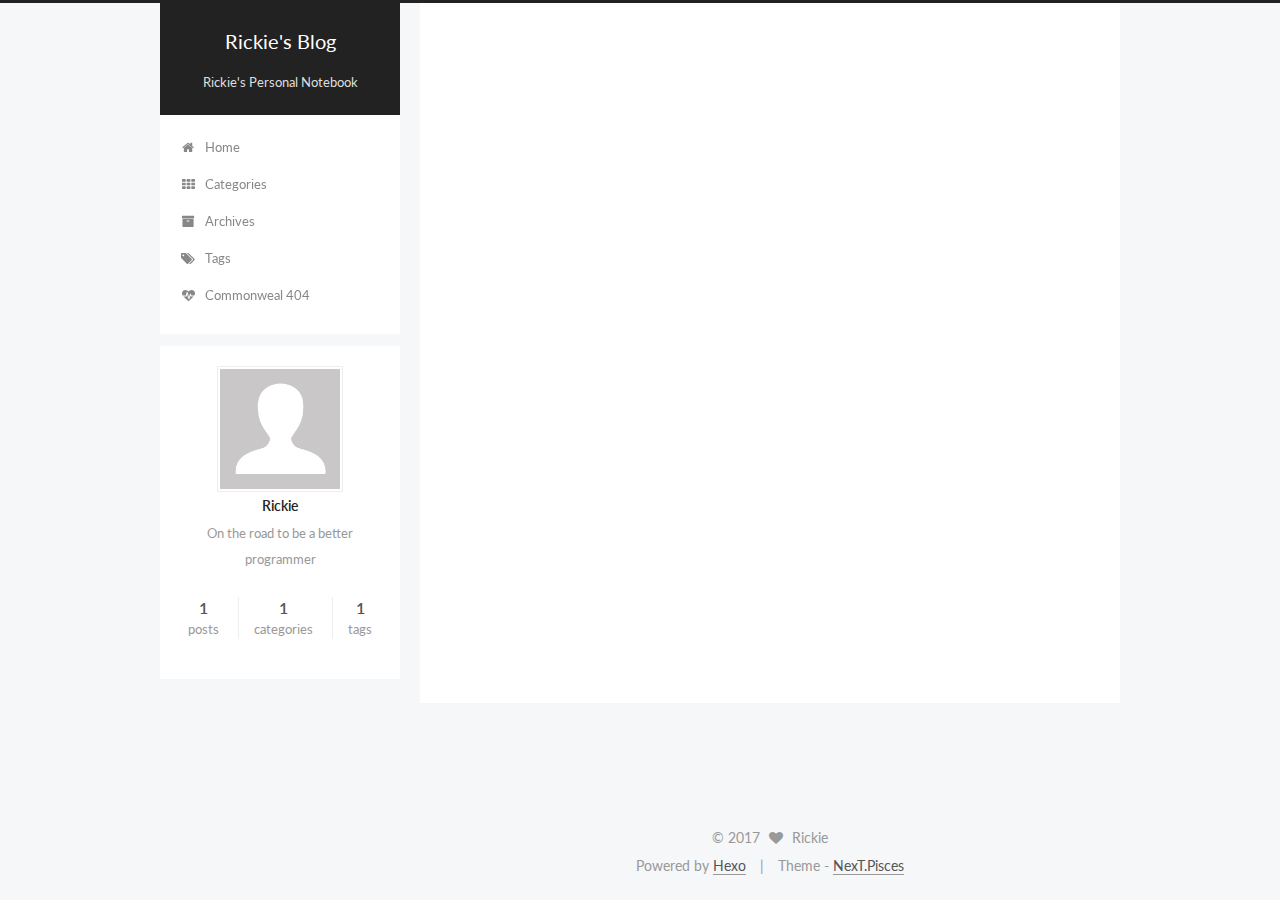
==== commit 4173d686: "Site updated: 2017-03-19 16:24:11" ====
--- a/index.html
+++ b/index.html
@@ -5,7 +5,7 @@
   
 
 
-<html class="theme-next muse use-motion" lang="">
+<html class="theme-next pisces use-motion" lang="en">
 <head>
   <meta charset="UTF-8"/>
 <meta http-equiv="X-UA-Compatible" content="IE=edge" />
@@ -87,12 +87,15 @@
 
 
 
+<meta name="description" content="On the road to be a better programmer">
 <meta property="og:type" content="website">
-<meta property="og:title" content="Hexo">
-<meta property="og:url" content="http://yoursite.com/index.html">
-<meta property="og:site_name" content="Hexo">
+<meta property="og:title" content="Rickie's Blog">
+<meta property="og:url" content="http://rickierao.com/index.html">
+<meta property="og:site_name" content="Rickie's Blog">
+<meta property="og:description" content="On the road to be a better programmer">
 <meta name="twitter:card" content="summary">
-<meta name="twitter:title" content="Hexo">
+<meta name="twitter:title" content="Rickie's Blog">
+<meta name="twitter:description" content="On the road to be a better programmer">
 
 
 
@@ -100,7 +103,7 @@
   var NexT = window.NexT || {};
   var CONFIG = {
     root: '/',
-    scheme: 'Muse',
+    scheme: 'Pisces',
     sidebar: {"position":"left","display":"post","offset":12,"offset_float":0,"b2t":false,"scrollpercent":false},
     fancybox: true,
     motion: true,
@@ -120,16 +123,16 @@
 
 
 
-  <link rel="canonical" href="http://yoursite.com/"/>
-
-
-
-
-
-  <title> Hexo </title>
+  <link rel="canonical" href="http://rickierao.com/"/>
+
+
+
+
+
+  <title> Rickie's Blog </title>
 </head>
 
-<body itemscope itemtype="http://schema.org/WebPage" lang="">
+<body itemscope itemtype="http://schema.org/WebPage" lang="en">
 
   
 
@@ -164,12 +167,12 @@
     <div class="custom-logo-site-title">
       <a href="/"  class="brand" rel="start">
         <span class="logo-line-before"><i></i></span>
-        <span class="site-title">Hexo</span>
+        <span class="site-title">Rickie's Blog</span>
         <span class="logo-line-after"><i></i></span>
       </a>
     </div>
       
-        <p class="site-subtitle"></p>
+        <p class="site-subtitle">Rickie's Personal Notebook</p>
       
   </div>
 
@@ -199,6 +202,16 @@
         </li>
       
         
+        <li class="menu-item menu-item-categories">
+          <a href="/categories" rel="section">
+            
+              <i class="menu-item-icon fa fa-fw fa-th"></i> <br />
+            
+            Categories
+          </a>
+        </li>
+      
+        
         <li class="menu-item menu-item-archives">
           <a href="/archives" rel="section">
             
@@ -215,6 +228,16 @@
               <i class="menu-item-icon fa fa-fw fa-tags"></i> <br />
             
             Tags
+          </a>
+        </li>
+      
+        
+        <li class="menu-item menu-item-commonweal">
+          <a href="/404.html" rel="section">
+            
+              <i class="menu-item-icon fa fa-fw fa-heartbeat"></i> <br />
+            
+            Commonweal 404
           </a>
         </li>
       
@@ -247,7 +270,7 @@
   
 
   <article class="post post-type-normal " itemscope itemtype="http://schema.org/Article">
-    <link itemprop="mainEntityOfPage" href="http://yoursite.com/2017/03/15/hello-world/">
+    <link itemprop="mainEntityOfPage" href="http://rickierao.com/2017/03/19/hello-world/">
 
     <span hidden itemprop="author" itemscope itemtype="http://schema.org/Person">
       <meta itemprop="name" content="Rickie">
@@ -256,7 +279,7 @@
     </span>
 
     <span hidden itemprop="publisher" itemscope itemtype="http://schema.org/Organization">
-      <meta itemprop="name" content="Hexo">
+      <meta itemprop="name" content="Rickie's Blog">
     </span>
 
     
@@ -269,8 +292,8 @@
             
               
                 
-                <a class="post-title-link" href="/2017/03/15/hello-world/" itemprop="url">
-                  Hello World
+                <a class="post-title-link" href="/2017/03/19/hello-world/" itemprop="url">
+                  This is my initial commit of this site
                 </a>
               
             
@@ -286,8 +309,8 @@
               
                 <span class="post-meta-item-text">Posted on</span>
               
-              <time title="Post created" itemprop="dateCreated datePublished" datetime="2017-03-15T21:33:01+08:00">
-                2017-03-15
+              <time title="Post created" itemprop="dateCreated datePublished" datetime="2017-03-19T15:04:47+08:00">
+                2017-03-19
               </time>
             
 
@@ -296,6 +319,28 @@
             
           </span>
 
+          
+            <span class="post-category" >
+            
+              <span class="post-meta-divider">|</span>
+            
+              <span class="post-meta-item-icon">
+                <i class="fa fa-folder-o"></i>
+              </span>
+              
+                <span class="post-meta-item-text">In</span>
+              
+              
+                <span itemprop="about" itemscope itemtype="http://schema.org/Thing">
+                  <a href="/categories/Diary/" itemprop="url" rel="index">
+                    <span itemprop="name">Diary</span>
+                  </a>
+                </span>
+
+                
+                
+              
+            </span>
           
 
           
@@ -324,16 +369,7 @@
       
         
           
-            <p>Welcome to <a href="https://hexo.io/" target="_blank" rel="external">Hexo</a>! This is your very first post. Check <a href="https://hexo.io/docs/" target="_blank" rel="external">documentation</a> for more info. If you get any problems when using Hexo, you can find the answer in <a href="https://hexo.io/docs/troubleshooting.html" target="_blank" rel="external">troubleshooting</a> or you can ask me on <a href="https://github.com/hexojs/hexo/issues" target="_blank" rel="external">GitHub</a>.</p>
-<h2 id="Quick-Start"><a href="#Quick-Start" class="headerlink" title="Quick Start"></a>Quick Start</h2><h3 id="Create-a-new-post"><a href="#Create-a-new-post" class="headerlink" title="Create a new post"></a>Create a new post</h3><figure class="highlight bash"><table><tr><td class="gutter"><pre><div class="line">1</div></pre></td><td class="code"><pre><div class="line">$ hexo new <span class="string">"My New Post"</span></div></pre></td></tr></table></figure>
-<p>More info: <a href="https://hexo.io/docs/writing.html" target="_blank" rel="external">Writing</a></p>
-<h3 id="Run-server"><a href="#Run-server" class="headerlink" title="Run server"></a>Run server</h3><figure class="highlight bash"><table><tr><td class="gutter"><pre><div class="line">1</div></pre></td><td class="code"><pre><div class="line">$ hexo server</div></pre></td></tr></table></figure>
-<p>More info: <a href="https://hexo.io/docs/server.html" target="_blank" rel="external">Server</a></p>
-<h3 id="Generate-static-files"><a href="#Generate-static-files" class="headerlink" title="Generate static files"></a>Generate static files</h3><figure class="highlight bash"><table><tr><td class="gutter"><pre><div class="line">1</div></pre></td><td class="code"><pre><div class="line">$ hexo generate</div></pre></td></tr></table></figure>
-<p>More info: <a href="https://hexo.io/docs/generating.html" target="_blank" rel="external">Generating</a></p>
-<h3 id="Deploy-to-remote-sites"><a href="#Deploy-to-remote-sites" class="headerlink" title="Deploy to remote sites"></a>Deploy to remote sites</h3><figure class="highlight bash"><table><tr><td class="gutter"><pre><div class="line">1</div></pre></td><td class="code"><pre><div class="line">$ hexo deploy</div></pre></td></tr></table></figure>
-<p>More info: <a href="https://hexo.io/docs/deployment.html" target="_blank" rel="external">Deployment</a></p>
-
+            
           
         
       
@@ -404,7 +440,7 @@
                alt="Rickie" />
           <p class="site-author-name" itemprop="name">Rickie</p>
            
-              <p class="site-description motion-element" itemprop="description"></p>
+              <p class="site-description motion-element" itemprop="description">On the road to be a better programmer</p>
           
         </div>
         <nav class="site-state motion-element">
@@ -419,7 +455,25 @@
           
 
           
-
+            
+            
+            <div class="site-state-item site-state-categories">
+              <a href="/categories/index.html">
+                <span class="site-state-item-count">1</span>
+                <span class="site-state-item-name">categories</span>
+              </a>
+            </div>
+          
+
+          
+            
+            
+            <div class="site-state-item site-state-tags">
+              <a href="/tags/index.html">
+                <span class="site-state-item-count">1</span>
+                <span class="site-state-item-name">tags</span>
+              </a>
+            </div>
           
 
         </nav>
@@ -473,7 +527,7 @@
 <div class="theme-info">
   Theme -
   <a class="theme-link" href="https://github.com/iissnan/hexo-theme-next">
-    NexT.Muse
+    NexT.Pisces
   </a>
 </div>
 
@@ -545,6 +599,13 @@
   
   
 
+
+  <script type="text/javascript" src="/js/src/affix.js?v=5.1.0"></script>
+
+  <script type="text/javascript" src="/js/src/schemes/pisces.js?v=5.1.0"></script>
+
+
+
   
 
   
--- a/css/main.css
+++ b/css/main.css
@@ -189,7 +189,7 @@
   font-size: 14px;
   line-height: 2;
   color: #555;
-  background: #fff;
+  background: #f5f7f9;
 }
 @media (max-width: 767px) {
   body {
@@ -638,8 +638,8 @@
 @media (min-width: 992px) {
   .full-image.full-image.full-image {
     max-width: none;
-    width: 110%;
-    margin: 25px -5%;
+    width: 118%;
+    margin: 0 -9%;
   }
 }
 .blockquote-center,
@@ -816,7 +816,7 @@
   font-size: 14px;
   color: #fff;
   background: #222;
-  border: 2px solid #222;
+  border: 2px solid #555;
   text-decoration: none;
   border-radius: 0;
   transition-property: background-color;
@@ -827,8 +827,8 @@
 .btn:hover,
 .post-button .btn:hover {
   border-color: #222;
-  color: #222;
-  background: #fff;
+  color: #fff;
+  background: #222;
 }
 .btn-bar {
   display: block;
@@ -933,7 +933,7 @@
   width: 24px;
   background: #222;
   font-size: 12px;
-  opacity: 1;
+  opacity: 0.6;
   color: #fff;
   cursor: pointer;
   text-align: center;
@@ -954,7 +954,7 @@
   }
 }
 .back-to-top.back-to-top-on {
-  bottom: 19px;
+  bottom: 30px;
 }
 .header {
   background: #fff;
@@ -1003,7 +1003,7 @@
 .site-subtitle {
   margin-top: 10px;
   font-size: 13px;
-  color: #999;
+  color: #ddd;
 }
 .use-motion .brand {
   opacity: 0;
@@ -1076,7 +1076,8 @@
   transition-timing-function: ease-in-out;
   transition-delay: 0s;
 }
-.menu .menu-item a:hover {
+.menu .menu-item a:hover,
+.menu-item-active a {
   border-bottom-color: #222;
 }
 .menu .menu-item .fa {
@@ -1422,10 +1423,10 @@
   margin-top: 50px;
 }
 .post-button .btn {
-  color: #fff;
+  color: #555;
   font-size: 14px;
-  background: #222;
-  border-radius: 0;
+  background: #fff;
+  border-radius: 2px;
   line-height: 2;
   margin: 0 4px 8px 4px;
 }
@@ -1600,20 +1601,20 @@
   display: block;
   margin: 0 auto;
   padding: 2px;
-  max-width: 96px;
+  max-width: 120px;
   height: auto;
-  border: 2px solid #333;
+  border: 1px solid #eee;
 }
 .site-author-name {
-  margin: 5px 0 0;
+  margin: 0;
   text-align: center;
-  color: #f5f5f5;
-  font-weight: normal;
+  color: #222;
+  font-weight: 600;
 }
 .site-description {
-  margin-top: 5px;
+  margin-top: 0;
   text-align: center;
-  font-size: 14px;
+  font-size: 13px;
   color: #999;
 }
 .site-state {
@@ -1625,7 +1626,7 @@
 .site-state-item {
   display: inline-block;
   padding: 0 15px;
-  border-left: 1px solid #333;
+  border-left: 1px solid #eee;
 }
 .site-state-item:first-child {
   border-left: none;
@@ -1638,11 +1639,11 @@
   text-align: center;
   color: inherit;
   font-weight: 600;
-  font-size: 18px;
+  font-size: 16px;
 }
 .site-state-item-name {
   font-size: 13px;
-  color: inherit;
+  color: #999;
 }
 .feed-link {
   margin-top: 20px;
@@ -1684,7 +1685,7 @@
   width: 4px;
   height: 4px;
   border-radius: 50%;
-  background: #00f9b9;
+  background: #c74acb;
 }
 .links-of-blogroll {
   font-size: 13px;
@@ -1714,7 +1715,7 @@
   color: #555;
 }
 .sidebar-nav li:hover {
-  color: #f5f5f5;
+  color: #fc6423;
 }
 .page-post-detail .sidebar-nav-toc {
   padding: 0 5px;
@@ -1723,11 +1724,11 @@
   margin-left: 10px;
 }
 .sidebar-nav .sidebar-nav-active {
-  color: #87daff;
-  border-bottom-color: #87daff;
+  color: #fc6423;
+  border-bottom-color: #fc6423;
 }
 .sidebar-nav .sidebar-nav-active:hover {
-  color: #87daff;
+  color: #fc6423;
 }
 .sidebar-panel {
   display: none;
@@ -1760,12 +1761,12 @@
   transition-timing-function: ease-in-out;
   transition-delay: 0s;
   transition-property: all;
-  color: #999;
-  border-bottom-color: #555;
+  color: #666;
+  border-bottom-color: #ccc;
 }
 .post-toc ol a:hover {
-  color: #ccc;
-  border-bottom-color: #ccc;
+  color: #000;
+  border-bottom-color: #000;
 }
 .post-toc .nav-item {
   overflow: hidden;
@@ -1786,14 +1787,14 @@
   display: block;
 }
 .post-toc .nav .active > a {
-  color: #87daff;
-  border-bottom-color: #87daff;
+  color: #fc6423;
+  border-bottom-color: #fc6423;
 }
 .post-toc .nav .active-current > a {
-  color: #87daff;
+  color: #fc6423;
 }
 .post-toc .nav .active-current > a:hover {
-  color: #87daff;
+  color: #fc6423;
 }
 .footer {
   font-size: 14px;
@@ -2213,6 +2214,16 @@
   transform: translate(-50%, -50%);
   color: #ccc;
 }
+@media (min-width: 768px) and (max-width: 991px) {
+  .busuanzi-count {
+    width: auto;
+  }
+}
+@media (max-width: 767px) {
+  .busuanzi-count {
+    width: auto;
+  }
+}
 .site-uv,
 .site-pv,
 .page-pv {
@@ -2451,83 +2462,395 @@
   }
 }
 .page-post-detail .sidebar-toggle-line {
-  background: #87daff;
+  background: #fc6423;
 }
 .page-post-detail .comments {
   overflow: hidden;
 }
-@media (max-width: 767px) {
-  .header-inner,
-  .container .main-inner,
+.header {
+  position: relative;
+  margin: 0 auto;
+  width: 960px;
+}
+@media (min-width: 768px) and (max-width: 991px) {
+  .header {
+    width: auto;
+  }
+}
+@media (max-width: 767px) {
+  .header {
+    width: auto;
+  }
+}
+.header-inner {
+  position: absolute;
+  top: 0;
+  overflow: hidden;
+  padding: 0;
+  width: 240px;
+  background: #fff;
+  box-shadow: initial;
+  border-radius: initial;
+}
+@media (min-width: 1600px) {
+  .container .header-inner {
+    width: 240px;
+  }
+}
+@media (min-width: 768px) and (max-width: 991px) {
+  .header-inner {
+    position: relative;
+    width: auto;
+    border-radius: initial;
+  }
+}
+@media (max-width: 767px) {
+  .header-inner {
+    position: relative;
+    width: auto;
+    border-radius: initial;
+  }
+}
+.main:before,
+.main:after {
+  content: " ";
+  display: table;
+}
+.main:after {
+  clear: both;
+}
+@media (min-width: 768px) and (max-width: 991px) {
+  .main {
+    padding-bottom: 100px;
+  }
+}
+@media (max-width: 767px) {
+  .main {
+    padding-bottom: 100px;
+  }
+}
+.container .main-inner {
+  width: 960px;
+}
+@media (min-width: 768px) and (max-width: 991px) {
+  .container .main-inner {
+    width: auto;
+  }
+}
+@media (max-width: 767px) {
+  .container .main-inner {
+    width: auto;
+  }
+}
+.content-wrap {
+  float: right;
+  box-sizing: border-box;
+  padding: 40px;
+  width: 700px;
+  background: #fff;
+  min-height: 700px;
+  box-shadow: initial;
+  border-radius: initial;
+}
+@media (min-width: 768px) and (max-width: 991px) {
+  .content-wrap {
+    width: 100%;
+    padding: 20px;
+    border-radius: initial;
+  }
+}
+@media (max-width: 767px) {
+  .content-wrap {
+    width: 100%;
+    padding: 20px;
+    min-height: auto;
+    border-radius: initial;
+  }
+}
+.sidebar {
+  position: static;
+  float: left;
+  margin-top: 300px;
+  width: 240px;
+  background: #f5f7f9;
+  box-shadow: none;
+}
+@media (min-width: 768px) and (max-width: 991px) {
+  .sidebar {
+    display: none;
+  }
+}
+@media (max-width: 767px) {
+  .sidebar {
+    display: none;
+  }
+}
+.sidebar-toggle {
+  display: none;
+}
+.footer-inner {
+  width: 960px;
+  padding-left: 260px;
+}
+@media (min-width: 768px) and (max-width: 991px) {
   .footer-inner {
     width: auto;
-  }
-}
-embed {
-  display: block;
-  margin: 0px auto 25px auto;
-}
-.custom-logo .site-meta-headline {
-  text-align: center;
-}
-.custom-logo .brand {
+    padding-left: 0;
+  }
+}
+@media (max-width: 767px) {
+  .footer-inner {
+    width: auto;
+    padding-left: 0;
+  }
+}
+.sidebar-position-right .header-inner {
+  right: 0;
+}
+.sidebar-position-right .content-wrap {
+  float: left;
+}
+.sidebar-position-right .sidebar {
+  float: right;
+}
+.sidebar-position-right .footer-inner {
+  padding-left: 0;
+  padding-right: 260px;
+}
+.site-brand-wrapper {
+  position: relative;
+}
+.site-meta {
+  padding: 20px 0;
+  color: #fff;
+  background: #222;
+}
+@media (min-width: 768px) and (max-width: 991px) {
+  .site-meta {
+    box-shadow: 0 0 16px rgba(0,0,0,0.5);
+  }
+}
+@media (max-width: 767px) {
+  .site-meta {
+    box-shadow: 0 0 16px rgba(0,0,0,0.5);
+  }
+}
+.brand {
+  padding: 0;
   background: none;
 }
-.custom-logo .site-title {
-  margin: 10px auto 0;
-  font-size: 24px;
-  color: #222;
-}
-.custom-logo .site-title a {
-  border: none;
-}
-.custom-logo-image {
-  margin: 0 auto;
-  padding: 5px;
-  max-width: 150px;
-  background: #fff;
-}
-@media (max-width: 767px) {
-  .site-nav {
-    position: absolute;
-    left: 0;
-    top: 52px;
-    margin: 0;
-    width: 100%;
-    padding: 0;
-    background: #fff;
-    border-bottom: 1px solid #ddd;
-    z-index: 1;
-  }
-}
-@media (max-width: 767px) {
-  .menu {
-    text-align: left;
-  }
-}
-@media (max-width: 767px) {
-  .menu .menu-item {
-    display: block;
-    margin: 0 10px;
-    vertical-align: top;
-  }
-}
-@media (max-width: 767px) {
-  .menu .menu-item br {
-    display: none;
-  }
-}
-@media (max-width: 767px) {
-  .menu .menu-item a {
-    padding: 5px 10px;
-  }
-}
-.menu .menu-item .fa {
-  margin-right: 0;
+.brand:hover {
+  color: #fff;
+}
+.site-subtitle {
+  margin: 10px 10px 0;
+  font-weight: initial;
 }
 .site-search form {
   display: none;
 }
+.site-nav {
+  border-top: none;
+}
+@media (min-width: 768px) and (max-width: 991px) {
+  .site-nav {
+    display: none !important;
+  }
+}
+@media (min-width: 768px) and (max-width: 991px) {
+  .site-nav-on {
+    display: block !important;
+  }
+}
+.menu .menu-item {
+  display: block;
+  margin: 0;
+}
+.menu .menu-item a {
+  position: relative;
+  box-sizing: border-box;
+  padding: 5px 20px;
+  text-align: left;
+  line-height: inherit;
+  transition-property: background-color;
+  transition-duration: 0.2s;
+  transition-timing-function: ease-in-out;
+  transition-delay: 0s;
+}
+.menu .menu-item a:hover,
+.menu-item-active a {
+  background: #f9f9f9;
+  border-bottom-color: #fff;
+}
+.menu .menu-item br {
+  display: none;
+}
+.menu-item-active a:after {
+  content: " ";
+  position: absolute;
+  top: 50%;
+  margin-top: -3px;
+  right: 15px;
+  width: 6px;
+  height: 6px;
+  border-radius: 50%;
+  background-color: #bbb;
+}
+.btn-bar {
+  background-color: #fff;
+}
+.site-nav-toggle {
+  left: 20px;
+  top: 50%;
+  -webkit-transform: translateY(-50%);
+  -webkit-transform: translateY(-50%);
+  -moz-transform: translateY(-50%);
+  -ms-transform: translateY(-50%);
+  -o-transform: translateY(-50%);
+  transform: translateY(-50%);
+}
+@media (min-width: 768px) and (max-width: 991px) {
+  .site-nav-toggle {
+    display: block;
+  }
+}
+.use-motion .sidebar .motion-element {
+  opacity: 1;
+}
+.sidebar {
+  display: none;
+  right: auto;
+  bottom: auto;
+  -webkit-transform: none;
+}
+.sidebar-inner {
+  box-sizing: border-box;
+  width: 240px;
+  color: #555;
+  background: #fff;
+  box-shadow: initial;
+  border-radius: initial;
+}
+.sidebar-inner.affix {
+  position: fixed;
+  top: 0px;
+}
+.site-overview {
+  margin: 0 2px;
+  text-align: left;
+}
+.site-author:before,
+.site-author:after {
+  content: " ";
+  display: table;
+}
+.site-author:after {
+  clear: both;
+}
+.sidebar a {
+  color: #555;
+}
+.sidebar a:hover {
+  color: #222;
+}
+.links-of-author-item a:before {
+  display: none;
+}
+.links-of-author-item a {
+  border-bottom: none;
+  text-decoration: underline;
+}
+.feed-link {
+  border-top: 1px dotted #ccc;
+  border-bottom: 1px dotted #ccc;
+  text-align: center;
+}
+.feed-link a {
+  display: block;
+  color: #fc6423;
+  border: none;
+}
+.feed-link a:hover {
+  background: none;
+  color: #e34603;
+}
+.feed-link a:hover i {
+  color: #e34603;
+}
+.links-of-author:before,
+.links-of-author:after {
+  content: " ";
+  display: table;
+}
+.links-of-author:after {
+  clear: both;
+}
+.links-of-author-item {
+  float: left;
+  margin: 5px 0 0;
+  width: 50%;
+}
+.links-of-author-item a {
+  box-sizing: border-box;
+  display: inline-block;
+  margin-right: 0;
+  margin-bottom: 0;
+  padding: 0 5px;
+  overflow: hidden;
+  white-space: nowrap;
+  text-overflow: ellipsis;
+}
+.links-of-author-item a {
+  display: block;
+  text-decoration: none;
+}
+.links-of-author-item a:hover {
+  border-radius: 4px;
+  background: #eee;
+}
+.links-of-author-item .fa {
+  margin-right: 2px;
+  font-size: 16px;
+}
+.links-of-author-item .fa-globe {
+  font-size: 15px;
+}
+.links-of-blogroll {
+  margin-top: 20px;
+  padding: 3px 0 0;
+  border-top: 1px dotted #ccc;
+}
+.links-of-blogroll-title {
+  margin-top: 0;
+}
+.links-of-blogroll-item {
+  padding: 0;
+}
+.links-of-blogroll-inline:before,
+.links-of-blogroll-inline:after {
+  content: " ";
+  display: table;
+}
+.links-of-blogroll-inline:after {
+  clear: both;
+}
 .links-of-blogroll-inline .links-of-blogroll-item {
-  display: inline-block;
-}
+  float: left;
+  margin: 5px 0 0;
+  width: 50%;
+}
+.links-of-blogroll-inline .links-of-blogroll-item a {
+  box-sizing: border-box;
+  display: inline-block;
+  margin-right: 0;
+  margin-bottom: 0;
+  padding: 0 5px;
+  overflow: hidden;
+  white-space: nowrap;
+  text-overflow: ellipsis;
+}
+@media (max-width: 767px) {
+  .post-body {
+    text-align: justify;
+  }
+}
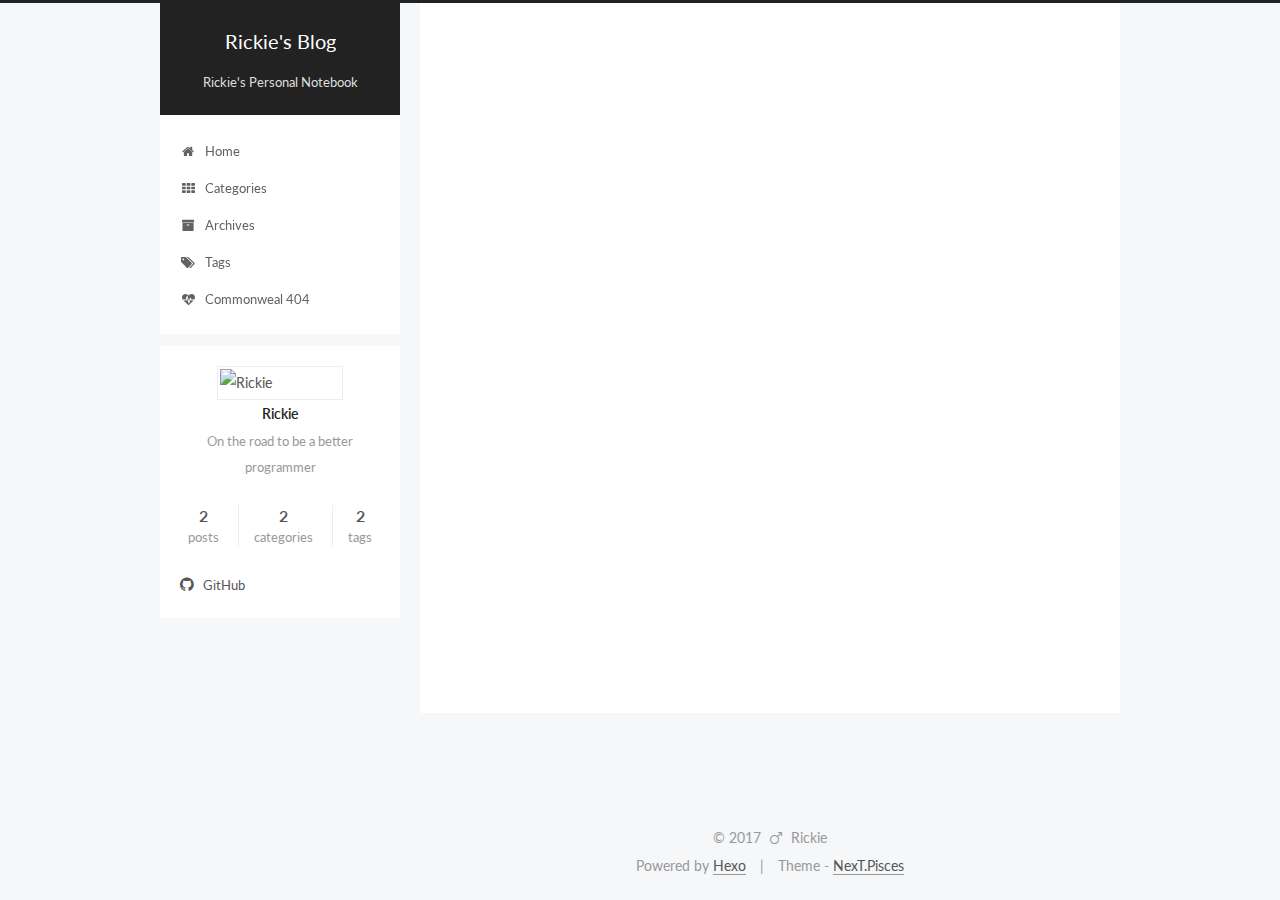
==== commit 0c117e7c: "Site updated: 2017-03-19 21:37:44" ====
--- a/index.html
+++ b/index.html
@@ -270,12 +270,159 @@
   
 
   <article class="post post-type-normal " itemscope itemtype="http://schema.org/Article">
-    <link itemprop="mainEntityOfPage" href="http://rickierao.com/2017/03/19/hello-world/">
+    <link itemprop="mainEntityOfPage" href="http://rickierao.com/2017/03/19/JavaScript-Closure/">
 
     <span hidden itemprop="author" itemscope itemtype="http://schema.org/Person">
       <meta itemprop="name" content="Rickie">
       <meta itemprop="description" content="">
-      <meta itemprop="image" content="/images/avatar.gif">
+      <meta itemprop="image" content="https://avatars0.githubusercontent.com/u/13143728">
+    </span>
+
+    <span hidden itemprop="publisher" itemscope itemtype="http://schema.org/Organization">
+      <meta itemprop="name" content="Rickie's Blog">
+    </span>
+
+    
+      <header class="post-header">
+
+        
+        
+          <h1 class="post-title" itemprop="name headline">
+            
+            
+              
+                
+                <a class="post-title-link" href="/2017/03/19/JavaScript-Closure/" itemprop="url">
+                  JavaScript Closure
+                </a>
+              
+            
+          </h1>
+        
+
+        <div class="post-meta">
+          <span class="post-time">
+            
+              <span class="post-meta-item-icon">
+                <i class="fa fa-calendar-o"></i>
+              </span>
+              
+                <span class="post-meta-item-text">Posted on</span>
+              
+              <time title="Post created" itemprop="dateCreated datePublished" datetime="2017-03-19T21:00:38+08:00">
+                2017-03-19
+              </time>
+            
+
+            
+
+            
+          </span>
+
+          
+            <span class="post-category" >
+            
+              <span class="post-meta-divider">|</span>
+            
+              <span class="post-meta-item-icon">
+                <i class="fa fa-folder-o"></i>
+              </span>
+              
+                <span class="post-meta-item-text">In</span>
+              
+              
+                <span itemprop="about" itemscope itemtype="http://schema.org/Thing">
+                  <a href="/categories/Coding/" itemprop="url" rel="index">
+                    <span itemprop="name">Coding</span>
+                  </a>
+                </span>
+
+                
+                
+              
+            </span>
+          
+
+          
+            
+          
+
+          
+          
+
+          
+
+          
+
+          
+
+        </div>
+      </header>
+    
+
+
+    <div class="post-body" itemprop="articleBody">
+
+      
+      
+
+      
+        
+          
+            <h1 id="JavaScript-Closure"><a href="#JavaScript-Closure" class="headerlink" title="JavaScript Closure"></a>JavaScript Closure</h1><p>A glimpse at JavaScript Closure: Examples and Understanding</p>
+<h2 id="Reference"><a href="#Reference" class="headerlink" title="Reference"></a>Reference</h2><ul>
+<li><a href="http://kb.cnblogs.com/page/110782/" target="_blank" rel="external">FrankFang - JavaScript Closure, understand or not</a></li>
+<li><a href="http://www.ruanyifeng.com/blog/2009/08/learning_javascript_closures.html" target="_blank" rel="external">ruanyifeng - Learning JavaScript Closure</a></li>
+</ul>
+
+          
+        
+      
+    </div>
+
+    <div>
+      
+    </div>
+
+    <div>
+      
+    </div>
+
+    <div>
+      
+    </div>
+
+    <footer class="post-footer">
+      
+
+      
+
+      
+
+      
+      
+        <div class="post-eof"></div>
+      
+    </footer>
+  </article>
+
+
+    
+      
+
+  
+
+  
+  
+  
+
+  <article class="post post-type-normal " itemscope itemtype="http://schema.org/Article">
+    <link itemprop="mainEntityOfPage" href="http://rickierao.com/2017/03/19/hello-world/">
+
+    <span hidden itemprop="author" itemscope itemtype="http://schema.org/Person">
+      <meta itemprop="name" content="Rickie">
+      <meta itemprop="description" content="">
+      <meta itemprop="image" content="https://avatars0.githubusercontent.com/u/13143728">
     </span>
 
     <span hidden itemprop="publisher" itemscope itemtype="http://schema.org/Organization">
@@ -436,7 +583,7 @@
       <section class="site-overview sidebar-panel sidebar-panel-active">
         <div class="site-author motion-element" itemprop="author" itemscope itemtype="http://schema.org/Person">
           <img class="site-author-image" itemprop="image"
-               src="/images/avatar.gif"
+               src="https://avatars0.githubusercontent.com/u/13143728"
                alt="Rickie" />
           <p class="site-author-name" itemprop="name">Rickie</p>
            
@@ -448,7 +595,7 @@
           
             <div class="site-state-item site-state-posts">
               <a href="/archives">
-                <span class="site-state-item-count">1</span>
+                <span class="site-state-item-count">2</span>
                 <span class="site-state-item-name">posts</span>
               </a>
             </div>
@@ -459,7 +606,7 @@
             
             <div class="site-state-item site-state-categories">
               <a href="/categories/index.html">
-                <span class="site-state-item-count">1</span>
+                <span class="site-state-item-count">2</span>
                 <span class="site-state-item-name">categories</span>
               </a>
             </div>
@@ -470,7 +617,7 @@
             
             <div class="site-state-item site-state-tags">
               <a href="/tags/index.html">
-                <span class="site-state-item-count">1</span>
+                <span class="site-state-item-count">2</span>
                 <span class="site-state-item-name">tags</span>
               </a>
             </div>
@@ -482,6 +629,17 @@
 
         <div class="links-of-author motion-element">
           
+            
+              <span class="links-of-author-item">
+                <a href="https://github.com/rickierao" target="_blank" title="GitHub">
+                  
+                    <i class="fa fa-fw fa-github"></i>
+                  
+                  GitHub
+                </a>
+              </span>
+            
+          
         </div>
 
         
@@ -514,7 +672,7 @@
   &copy; 
   <span itemprop="copyrightYear">2017</span>
   <span class="with-love">
-    <i class="fa fa-heart"></i>
+    <i class="fa fa-mars"></i>
   </span>
   <span class="author" itemprop="copyrightHolder">Rickie</span>
 </div>
--- a/css/main.css
+++ b/css/main.css
@@ -1685,7 +1685,7 @@
   width: 4px;
   height: 4px;
   border-radius: 50%;
-  background: #c74acb;
+  background: #e274ff;
 }
 .links-of-blogroll {
   font-size: 13px;
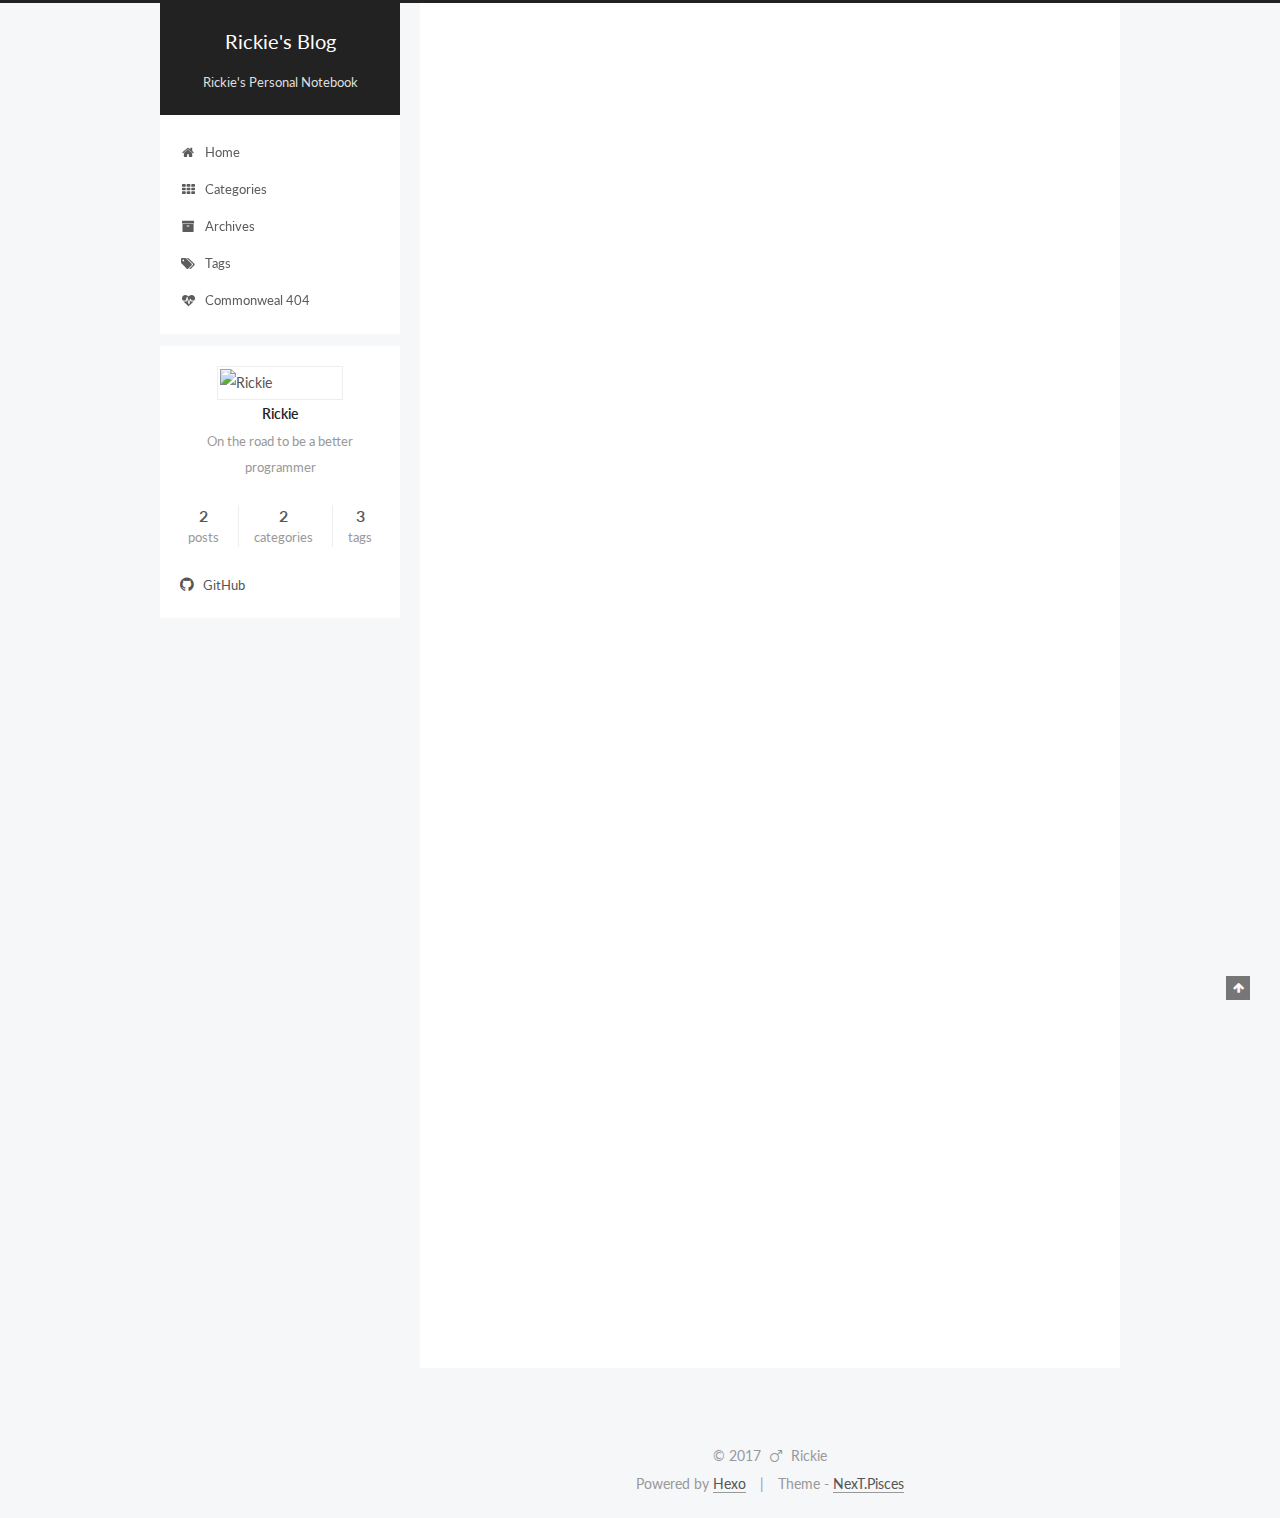
==== commit 3676d023: "Site updated: 2017-03-20 22:24:34" ====
--- a/index.html
+++ b/index.html
@@ -373,7 +373,15 @@
 <h2 id="Reference"><a href="#Reference" class="headerlink" title="Reference"></a>Reference</h2><ul>
 <li><a href="http://kb.cnblogs.com/page/110782/" target="_blank" rel="external">FrankFang - JavaScript Closure, understand or not</a></li>
 <li><a href="http://www.ruanyifeng.com/blog/2009/08/learning_javascript_closures.html" target="_blank" rel="external">ruanyifeng - Learning JavaScript Closure</a></li>
+<li><a href="http://stackoverflow.com/questions/111102/how-do-javascript-closures-work" target="_blank" rel="external">stackoverflow - How do js closures work</a></li>
 </ul>
+<p>Two one sentence summaries</p>
+<ul>
+<li>A Closure is one way of supporting <a href="https://en.wikipedia.org/wiki/First-class_function" target="_blank" rel="external">first-class functions</a>.<br>It is an expression that can reference variables within its scope<br>(when it was first declared),<br>be assigned to a variable,<br>be passed as an argument to a function,<br>or be returned as a function result. Or</li>
+<li>A Closure is a stack frame which is allocated when a function starts its execution, and not freed after the funtion returns<br>(as if a ‘stack frame’ were allocated on the heap rather than the stack)</li>
+</ul>
+<p>The code below returns a reference to a function<br><figure class="highlight plain"><table><tr><td class="gutter"><pre><div class="line">1</div><div class="line">2</div><div class="line">3</div><div class="line">4</div><div class="line">5</div><div class="line">6</div><div class="line">7</div></pre></td><td class="code"><pre><div class="line">function sayHello2(name) &#123;</div><div class="line">  var text = &apos;Hello &apos; + name; // Local variable</div><div class="line">  var say = function() &#123; console.log(text); &#125;</div><div class="line">  return say;</div><div class="line">&#125;</div><div class="line">var say2 = sayHello2(&apos;Bob&apos;);</div><div class="line">say2(); // logs &quot;Hello Bob&quot;</div></pre></td></tr></table></figure></p>
+<p>In JavaScript, if you declare a function within another function, then the local variables can remain accessible after returning from the function you called.</p>
 
           
         
@@ -617,7 +625,7 @@
             
             <div class="site-state-item site-state-tags">
               <a href="/tags/index.html">
-                <span class="site-state-item-count">2</span>
+                <span class="site-state-item-count">3</span>
                 <span class="site-state-item-name">tags</span>
               </a>
             </div>
--- a/css/main.css
+++ b/css/main.css
@@ -1685,7 +1685,7 @@
   width: 4px;
   height: 4px;
   border-radius: 50%;
-  background: #e274ff;
+  background: #ff3922;
 }
 .links-of-blogroll {
   font-size: 13px;
